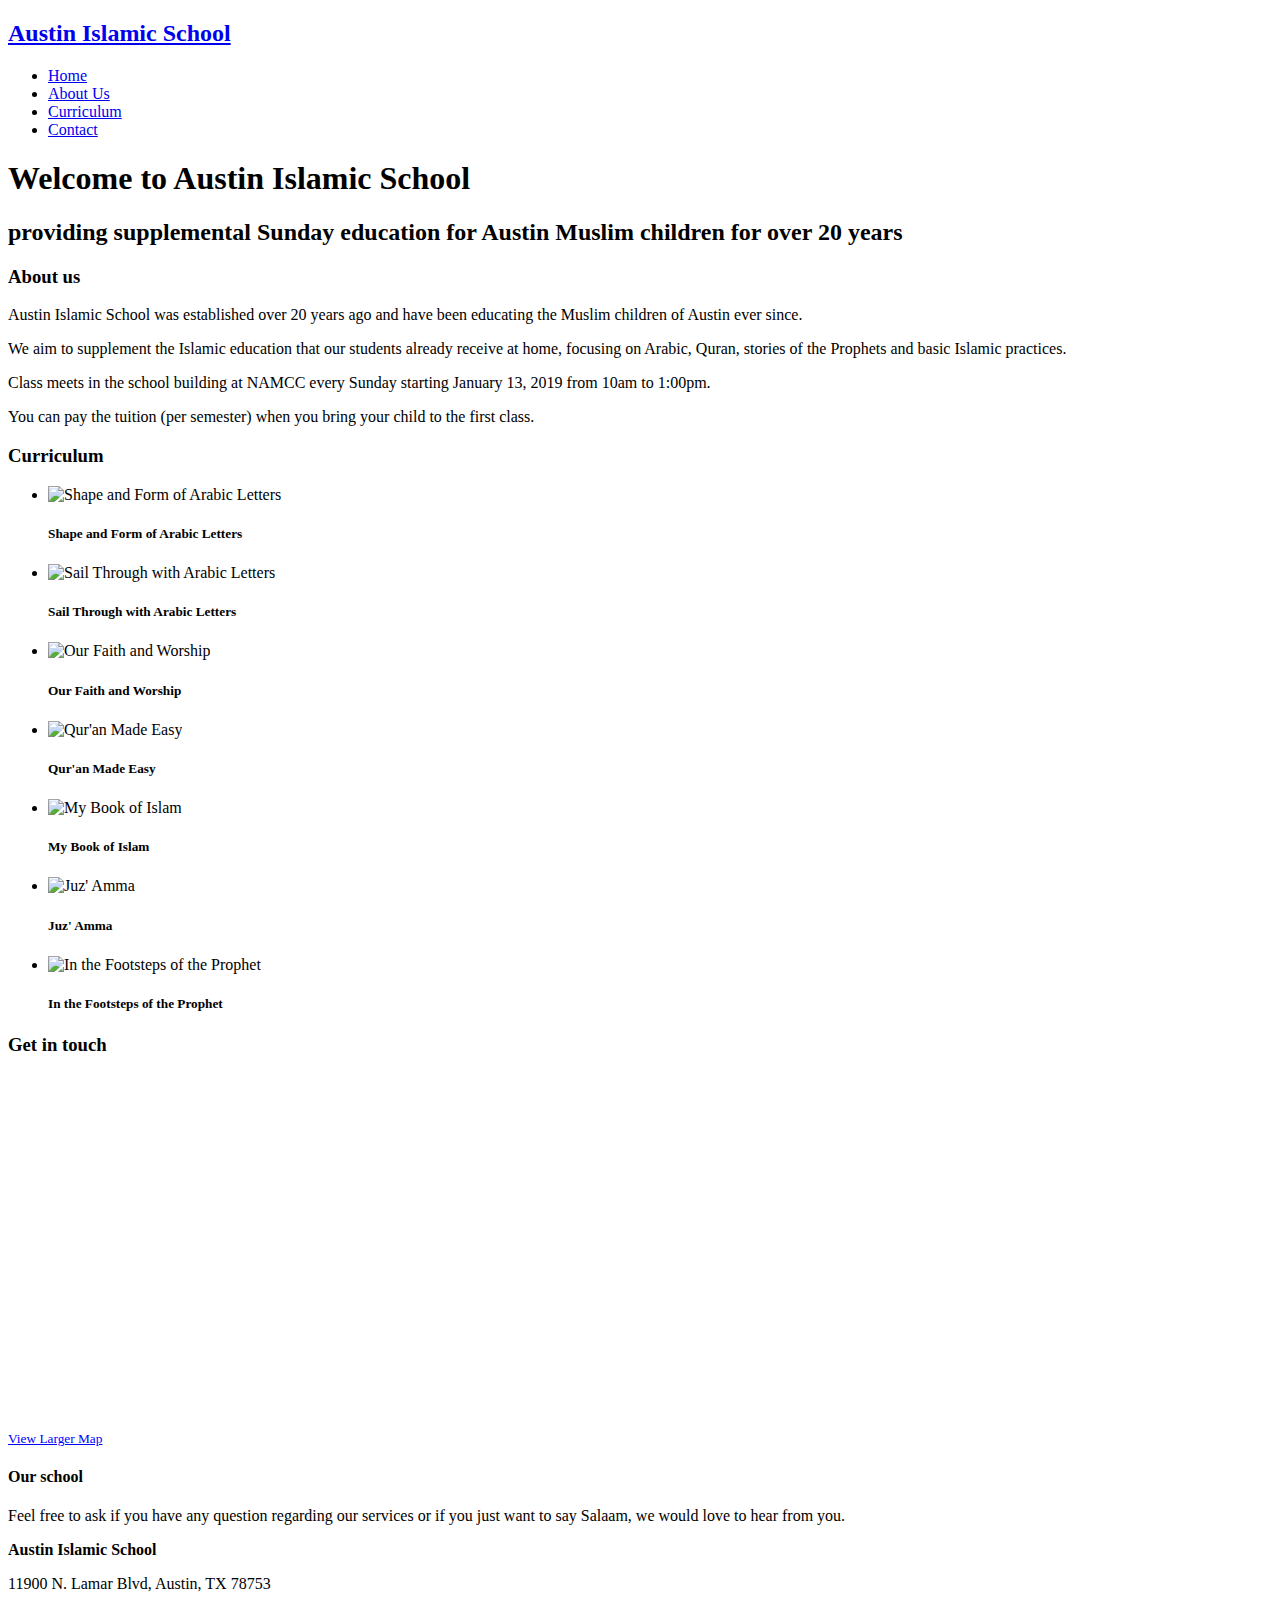
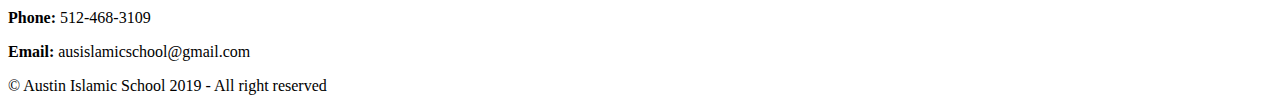
==== index.html @ 35430810 "Remove registration form and phone number" ====
<!doctype html>
<html lang="en">
<head>
<meta charset="utf-8">
<title>Austin Islamic School</title>
<meta name="viewport" content="width=device-width, initial-scale=1.0" />
<meta name="description" content="" />
<meta name="author" content="" />
<!-- styles -->
<link href="assets/css/bootstrap.css" rel="stylesheet" />
<link href="assets/css/bootstrap-responsive.css" rel="stylesheet" />
<link href="assets/css/prettyPhoto.css" rel="stylesheet" />
<link href="assets/css/animate.css" rel="stylesheet" />
<link href="assets/css/style.css" rel="stylesheet" />
<link href="assets/color/default.css" rel="stylesheet" />
<!-- HTML5 shim, for IE6-8 support of HTML5 elements -->
<!--[if lt IE 9]>
      <script src="http://html5shim.googlecode.com/svn/trunk/html5.js"></script>
    <![endif]-->
<!-- Fav and touch icons -->
<link rel="apple-touch-icon-precomposed" sizes="144x144" href="ico/apple-touch-icon-144-precomposed.png" />
<link rel="apple-touch-icon-precomposed" sizes="114x114" href="ico/apple-touch-icon-114-precomposed.png" />
<link rel="apple-touch-icon-precomposed" sizes="72x72" href="ico/apple-touch-icon-72-precomposed.png" />
<link rel="apple-touch-icon-precomposed" href="ico/apple-touch-icon-57-precomposed.png" />
<link rel="shortcut icon" href="ico/favicon.ico" />
</head>
<body>
<header>
<!-- start top -->
<div id="topnav" class="navbar navbar-fixed-top default">
	<div class="navbar-inner">
		<div class="container">
			<div class="logo">
				<h2><a href="index.html">
				<!--<img src="assets/img/logo.png" alt="" />-->
				Austin Islamic School
				</a>
			</h2>
			</div>
			<div class="navigation">
				<nav>
				<ul class="nav pull-right">
					<li class="current"><a href="#intro">Home</a></li>
					<li><a href="#about">About Us</a></li>
					<li><a href="#curriculum">Curriculum</a></li>
					<li><a href="#contact">Contact</a></li>
				</ul>
				</nav>
			</div>
			<!--/.nav-collapse -->
		</div>
	</div>
</div>
<!-- end top -->
</header>


<!-- section intro -->
<section id="intro">
<div class="slogan">
	<h1>Welcome to Austin Islamic School</h1>
	<h2>providing supplemental Sunday education for Austin Muslim children for over 20 years</h2>
</div>
</section>
<!-- end intro -->



<!-- Section about -->
<section id="about" class="section">
<div class="container">
	<div class="row">
		<div class="span12">
			<div class="heading">
				<h3><span>About us</span></h3>
			</div>
			<div class="sub-heading">
				<p>
Austin Islamic School was established over 20 years ago and have been educating the Muslim children of Austin ever since.
				</p><p>
We aim to supplement the Islamic education that our students already receive at home, focusing on Arabic, Quran, stories 
of the Prophets and basic Islamic practices.
				</p><p>
Class meets in the school building at NAMCC every Sunday starting January 13, 2019 from 10am to 1:00pm.
				</p>
				<p>You can pay the tuition (per semester) when you bring your child to the first class.</p>
			</div>
		</div>
	</div>
</div>
</section>
<!-- end section about -->

<!-- section curriculum -->
<!--<section id="curriculum" class="section gray-bg">-->
<section id="curriculum" class="section parallax dark">
<div class="container">
	<div class="row">
		<div class="span12">
			<div class="heading">
				<h3><span>Curriculum</span></h3>
			</div>
		</div>
	</div>
	<div class="row">
		<div class="span12">
			<div class="row">
				<ul class="portfolio-area da-thumbs">
					<li class="portfolio-item">
					<div class="span3">
						<div class="thumbnail">
							<div class="image-wrapp">
								<img class="img-polaroid" src="assets/img/books/shapeandformofarabicletters_thumb.jpg" alt="Shape and Form of Arabic Letters" title="" />
								<article class="da-animate da-slideFromRight" style="display: block;">
								<h5><strong>Shape and Form of Arabic Letters</strong></h5>
								<a href="#"><i class="icon-rounded icon-48 icon-link"></i></a>
								<span><a class="zoom" data-pretty="prettyPhoto" href="assets/img/books/shapeandformofarabicletters.jpg">
								<i class="icon-rounded icon-48 icon-zoom-in"></i>
								</a></span>
								</article>
							</div>
						</div>
					</div>
					</li>
					<li class="portfolio-item">
					<div class="span3">
						<div class="thumbnail">
							<div class="image-wrapp">
								<img class="img-polaroid" src="assets/img/books/sailthroughwitharabicletters_thumb.jpg" alt="Sail Through with Arabic Letters" title="" />
								<article class="da-animate da-slideFromRight" style="display: block;">
								<h5><strong>Sail Through with Arabic Letters</strong></h5>
								<a href="#"><i class="icon-rounded icon-48 icon-link"></i></a>
								<span><a class="zoom" data-pretty="prettyPhoto" href="assets/img/books/sailthroughwitharabicletters.jpg">
								<i class="icon-rounded icon-48 icon-zoom-in"></i>
								</a></span>
								</article>
							</div>
						</div>
					</div>
					</li>
					<li class="portfolio-item">
					<div class="span3">
						<div class="thumbnail">
							<div class="image-wrapp">
								<img class="img-polaroid" src="assets/img/books/ourfaithandworship_thumb.jpg" alt="Our Faith and Worship" title="" />
								<article class="da-animate da-slideFromRight" style="display: block;">
								<h5><strong>Our Faith and Worship</strong></h5>
								<a href="#"><i class="icon-rounded icon-48 icon-link"></i></a>
								<span><a class="zoom" data-pretty="prettyPhoto" href="assets/img/books/ourfaithandworship.jpg">
								<i class="icon-rounded icon-48 icon-zoom-in"></i>
								</a></span>
								</article>
							</div>
						</div>
					</div>
					</li>
					<li class="portfolio-item">
					<div class="span3">
						<div class="thumbnail">
							<div class="image-wrapp">
								<img class="img-polaroid" src="assets/img/books/quranmadeeasy_thumb.jpg" alt="Qur'an Made Easy" title="" />
								<article class="da-animate da-slideFromRight" style="display: block;">
								<h5><strong>Qur'an Made Easy</strong></h5>
								<a href="#"><i class="icon-rounded icon-48 icon-link"></i></a>
								<span><a class="zoom" data-pretty="prettyPhoto" href="assets/img/books/quranmadeeasy.jpg">
								<i class="icon-rounded icon-48 icon-zoom-in"></i>
								</a></span>
								</article>
							</div>
						</div>
					</div>
					</li>
					<li class="portfolio-item">
					<div class="span3">
						<div class="thumbnail">
							<div class="image-wrapp">
								<img class="img-polaroid" src="assets/img/books/mybookofislam_thumb.jpg" alt="My Book of Islam" title="" />
								<article class="da-animate da-slideFromRight" style="display: block;">
								<h5><strong>My Book of Islam</strong></h5>
								<a href="#"><i class="icon-rounded icon-48 icon-link"></i></a>
								<span><a class="zoom" data-pretty="prettyPhoto" href="assets/img/books/mybookofislam.jpg">
								<i class="icon-rounded icon-48 icon-zoom-in"></i>
								</a></span>
								</article>
							</div>
						</div>
					</div>
					</li>
					<li class="portfolio-item">
					<div class="span3">
						<div class="thumbnail">
							<div class="image-wrapp">
								<img class="img-polaroid" src="assets/img/books/juzamma_thumb.jpg" alt="Juz' Amma" title="" />
								<article class="da-animate da-slideFromRight" style="display: block;">
								<h5><strong>Juz' Amma</strong></h5>
								<a href="#"><i class="icon-rounded icon-48 icon-link"></i></a>
								<span><a class="zoom" data-pretty="prettyPhoto" href="assets/img/books/juzamma.jpg">
								<i class="icon-rounded icon-48 icon-zoom-in"></i>
								</a></span>
								</article>
							</div>
						</div>
					</div>
					</li>
					<li class="portfolio-item">
					<div class="span3">
						<div class="thumbnail">
							<div class="image-wrapp">
								<img class="img-polaroid" src="assets/img/books/inthefootstepsoftheprophet_thumb.jpg" alt="In the Footsteps of the Prophet" title="" />
								<article class="da-animate da-slideFromRight" style="display: block;">
								<h5><strong>In the Footsteps of the Prophet</strong></h5>
								<a href="#"><i class="icon-rounded icon-48 icon-link"></i></a>
								<span><a class="zoom" data-pretty="prettyPhoto" href="assets/img/books/inthefootstepsoftheprophet.jpg">
								<i class="icon-rounded icon-48 icon-zoom-in"></i>
								</a></span>
								</article>
							</div>
						</div>
					</div>
					</li>
				</ul>
			</div>
		</div>
	</div>
</div>
</section>
<!-- section curriculum -->


<!-- section contact -->
<section id="contact" class="section">
<div class="container">
	<div class="row">
		<div class="span12">
			<div class="heading">
				<h3><span>Get in touch</span></h3>
			</div>
		</div>
	</div>
</div>
<div class="container">
	<div class="row">
		<div class="span6">
			<div class="map-container">
				<!-- google map code here -->
				<iframe width="425" height="350" frameborder="0" scrolling="no" marginheight="0" marginwidth="0" 
				src="https://maps.google.com/maps?f=q&amp;source=s_q&amp;hl=en&amp;geocode=&amp;q=11900+N+Lamar+Blvd,+Austin,+TX+78753&amp;aq=&amp;sll=30.389909,-97.683871&amp;sspn=0.010847,0.018582&amp;t=h&amp;ie=UTF8&amp;hq=&amp;hnear=11900+N+Lamar+Blvd,+Austin,+Texas+78753&amp;z=14&amp;ll=30.389909,-97.683871&amp;output=embed"></iframe>
				<br /><small><a href="https://maps.google.com/maps?f=q&amp;source=embed&amp;hl=en&amp;geocode=&amp;q=11900+N+Lamar+Blvd,+Austin,+TX+78753&amp;aq=&amp;sll=30.389909,-97.683871&amp;sspn=0.010847,0.018582&amp;t=h&amp;ie=UTF8&amp;hq=&amp;hnear=11900+N+Lamar+Blvd,+Austin,+Texas+78753&amp;z=14&amp;ll=30.389909,-97.683871" 
				style="color:#0000FF;text-align:left">View Larger Map</a></small>
				<!-- end google map code -->
			</div>
		</div>
		<div class="span6">
			<h4><i class="icon-suitcase"></i><strong>Our school</strong></h4>
			<p>
				 Feel free to ask if you have any question regarding our services or if you just want to say Salaam, we would love to hear from you.
			</p>
			<div class="dotted_line">
			</div>
			<p>
				<strong>Austin Islamic School</strong>
			</p>
			<p>
				11900 N. Lamar Blvd, Austin, TX 78753
			</p>
			<p>
				<span><i class="icon-phone"></i><strong>Phone:</strong> 512-468-3109</span>
			</p>
			<p>
				<span><i class="icon-envelope-alt"></i><strong>Email:</strong> ausislamicschool@gmail.com</span>
			</p>
			<div class="dotted_line">
			</div>
			<!--
			<h4><i class="icon-group"></i><strong>Connect to our social profiles</strong></h4>
			<div class="social-links">
				<ul class="social-links">
					<li><a href="#" title="Twitter"><i class="icon-square icon-32 icon-twitter"></i></a></li>
					<li><a href="#" title="Facebook"><i class="icon-square icon-32 icon-facebook"></i></a></li>
					<li><a href="#" title="Google plus"><i class="icon-square icon-32 icon-google-plus"></i></a></li>
					<li><a href="#" title="Linkedin"><i class="icon-square icon-32 icon-linkedin"></i></a></li>
					<li><a href="#" title="Pinterest"><i class="icon-square icon-32 icon-pinterest"></i></a></li>
				</ul>
			</div>
			-->
		</div>
	</div>
</div>
</section>
<!-- end section contact -->

<footer>
<div class="verybottom">
	<div class="container">
		<div class="row">
			<div class="span12">
				<div class="aligncenter">
					<p>
						 &copy; Austin Islamic School 2019 - All right reserved
					</p>
				</div>
			</div>
		</div>
	</div>
</div>
</footer>
<a href="#" class="scrollup"><i class="icon-chevron-up icon-square icon-48 active"></i></a>
<!-- javascript -->
<script src="assets/js/jquery.min.js"></script>
<script src="assets/js/jquery.easing.js"></script>
<script src="assets/js/bootstrap.js"></script>
<script src="assets/js/parallax/jquery.parallax-1.1.3.js"></script>
<script src="assets/js/nagging-menu.js"></script>
<script src="assets/js/jquery.nav.js"></script>
<script src="assets/js/prettyPhoto/jquery.prettyPhoto.js"></script>
<script src="assets/js/portfolio/jquery.quicksand.js"></script>
<script src="assets/js/portfolio/setting.js"></script>
<script src="assets/js/hover/jquery-hover-effect.js"></script>
<script src="assets/js/jquery.scrollTo.js"></script>
<script src="assets/js/twitter/jquery.tweet.js"></script>
<script src="assets/js/twitter/function.js"></script>
<script src="assets/js/animate.js"></script>
<script src="assets/js/custom.js"></script>
</body>
</html>
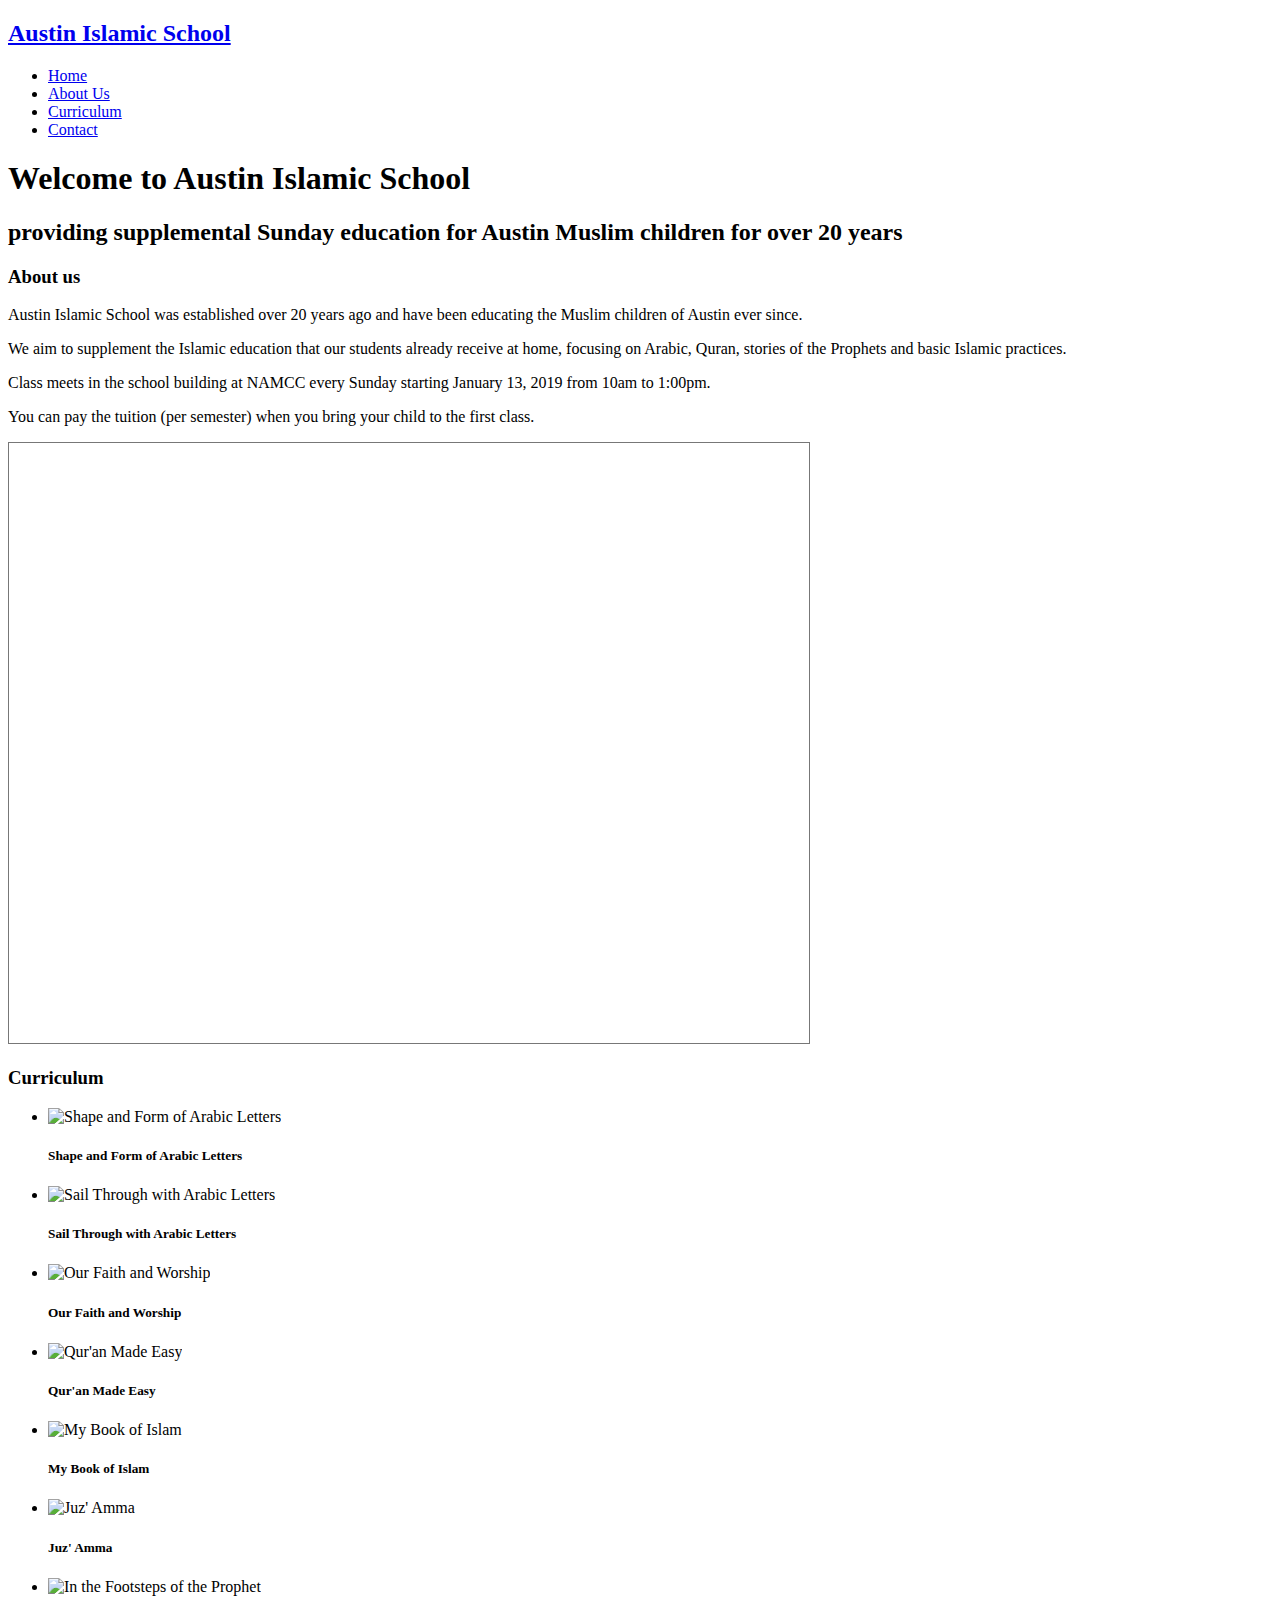
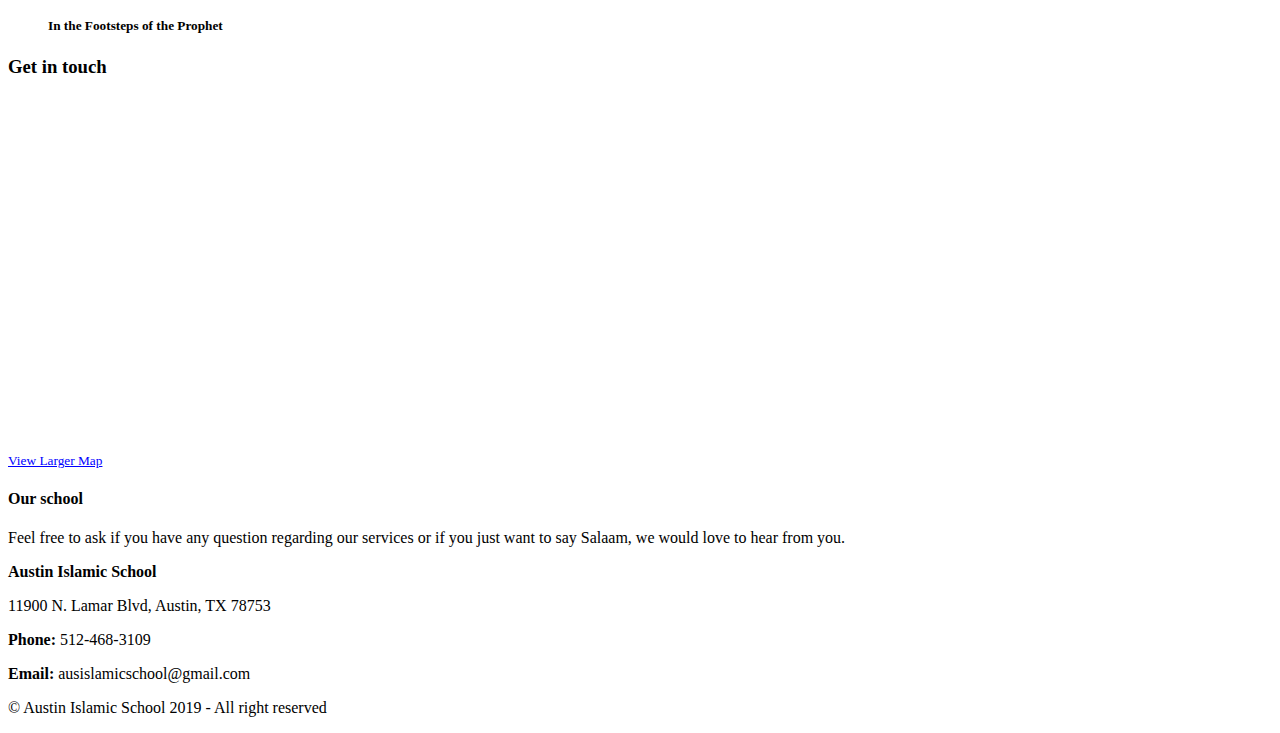
==== commit 5b000425: "Adding Google Calendar widget" ====
--- a/index.html
+++ b/index.html
@@ -87,6 +87,11 @@
 			</div>
 		</div>
 	</div>
+	<div class="row">
+		<div class="span12">
+			<iframe src="https://calendar.google.com/calendar/embed?title=Austin%20Islamic%20School&amp;height=600&amp;wkst=1&amp;bgcolor=%23ffffff&amp;src=ausislamicschool%40gmail.com&amp;color=%231B887A&amp;ctz=America%2FChicago" style="border:solid 1px #777" width="800" height="600" frameborder="0" scrolling="no"></iframe>
+		</div>
+	</div>
 </div>
 </section>
 <!-- end section about -->
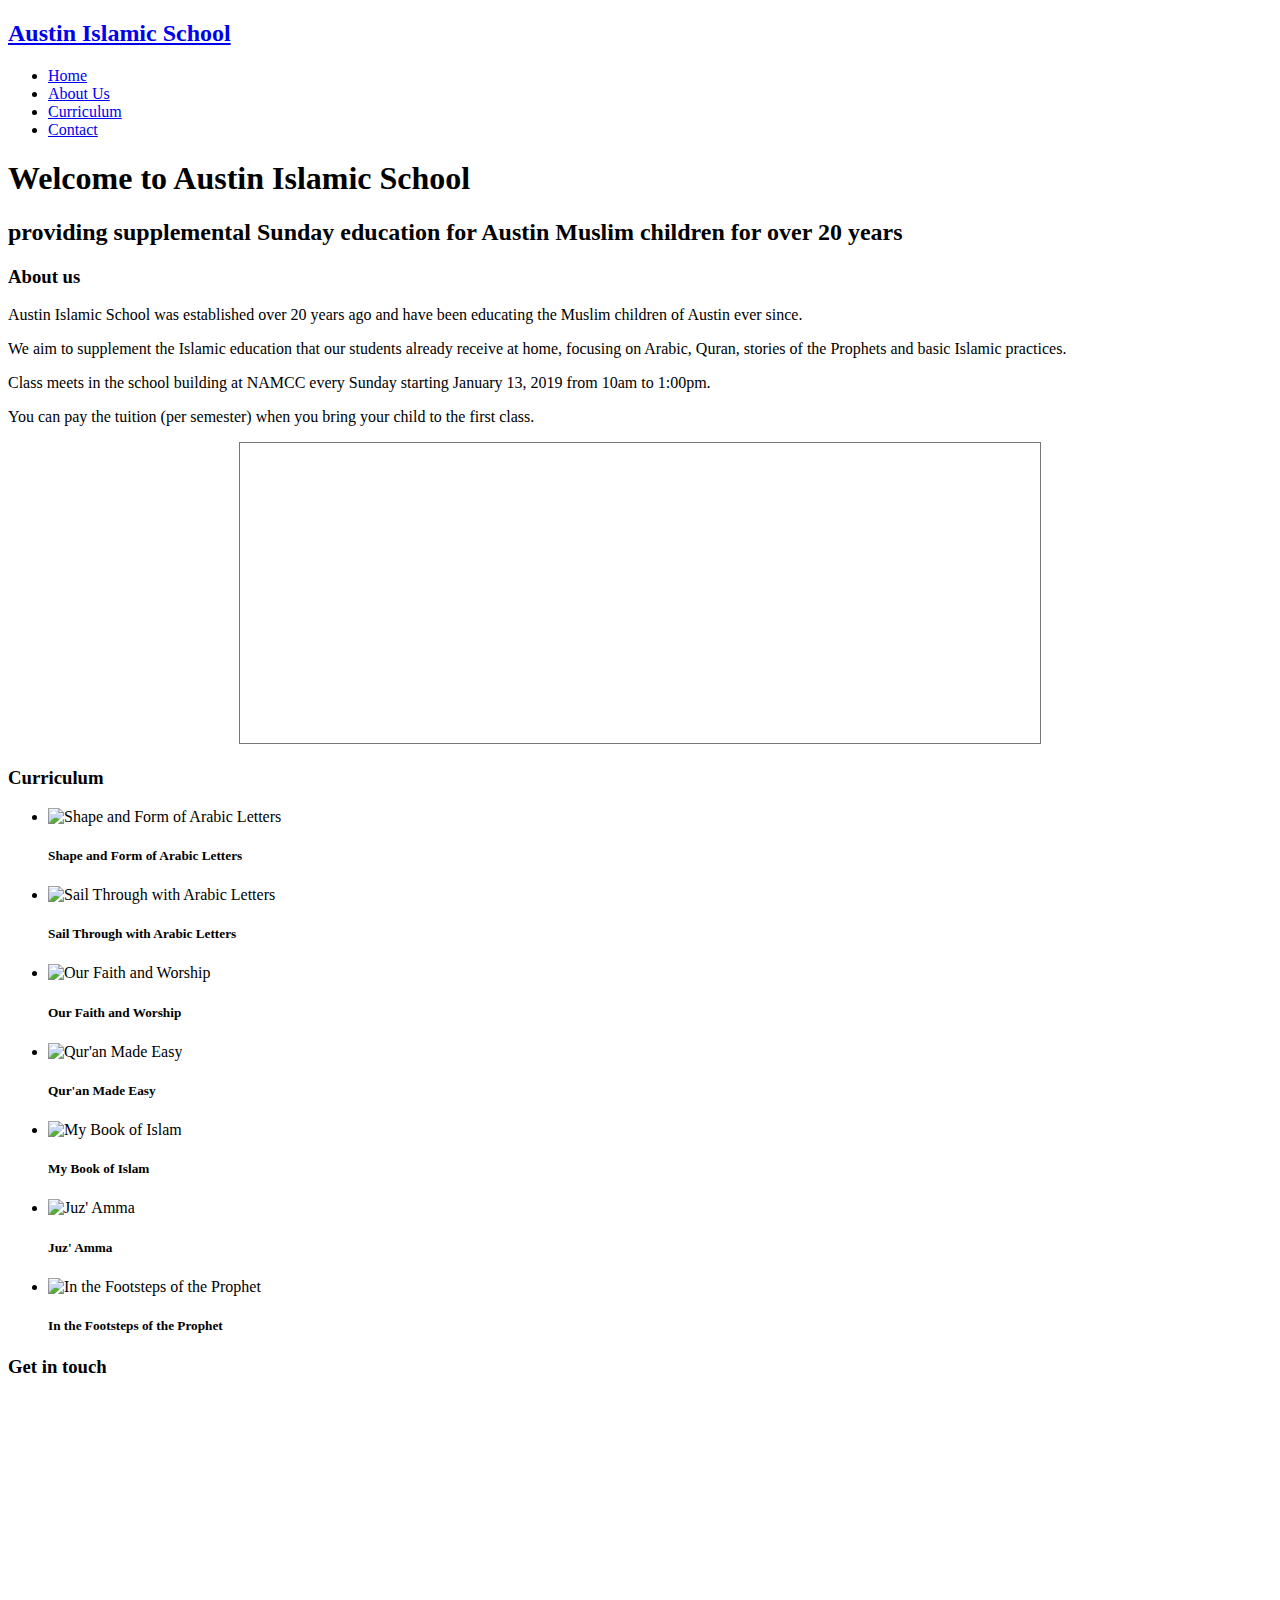
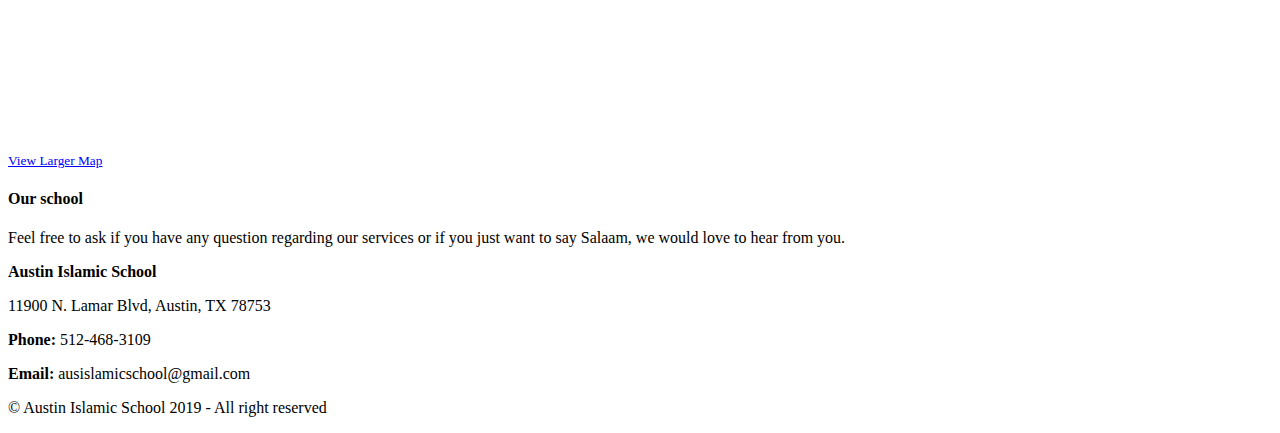
==== commit 3b893765: "Modified the Google Calendar widget into Agenda view" ====
--- a/index.html
+++ b/index.html
@@ -87,9 +87,9 @@
 			</div>
 		</div>
 	</div>
-	<div class="row">
-		<div class="span12">
-			<iframe src="https://calendar.google.com/calendar/embed?title=Austin%20Islamic%20School&amp;height=600&amp;wkst=1&amp;bgcolor=%23ffffff&amp;src=ausislamicschool%40gmail.com&amp;color=%231B887A&amp;ctz=America%2FChicago" style="border:solid 1px #777" width="800" height="600" frameborder="0" scrolling="no"></iframe>
+	<div class="row" align="center">
+		<div class="span12">
+			<iframe src="https://calendar.google.com/calendar/embed?title=Austin%20Islamic%20School&amp;showNav=0&amp;showPrint=0&amp;showTabs=0&amp;showCalendars=0&amp;mode=AGENDA&amp;height=300&amp;wkst=1&amp;bgcolor=%23ffffff&amp;src=ausislamicschool%40gmail.com&amp;color=%231B887A&amp;ctz=America%2FChicago" style="border:solid 1px #777" width="800" height="300" frameborder="0" scrolling="no"></iframe>
 		</div>
 	</div>
 </div>
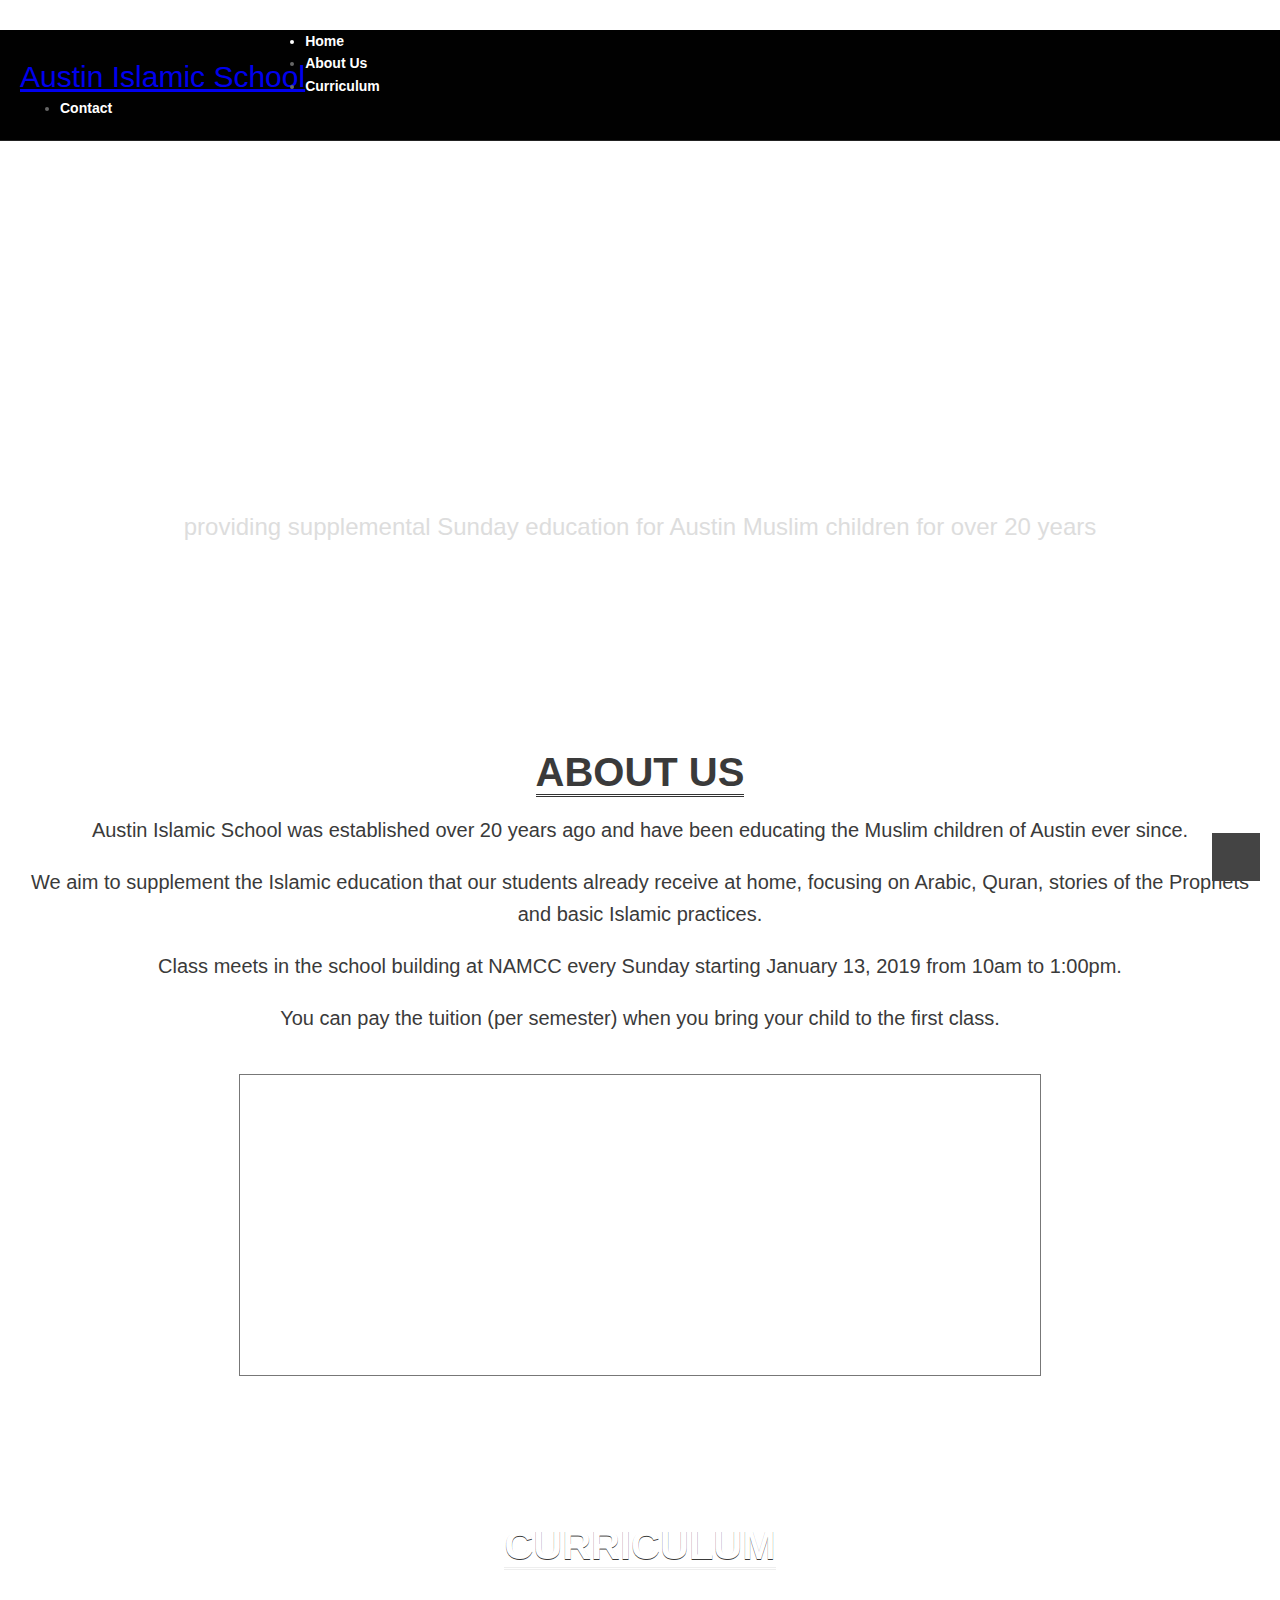
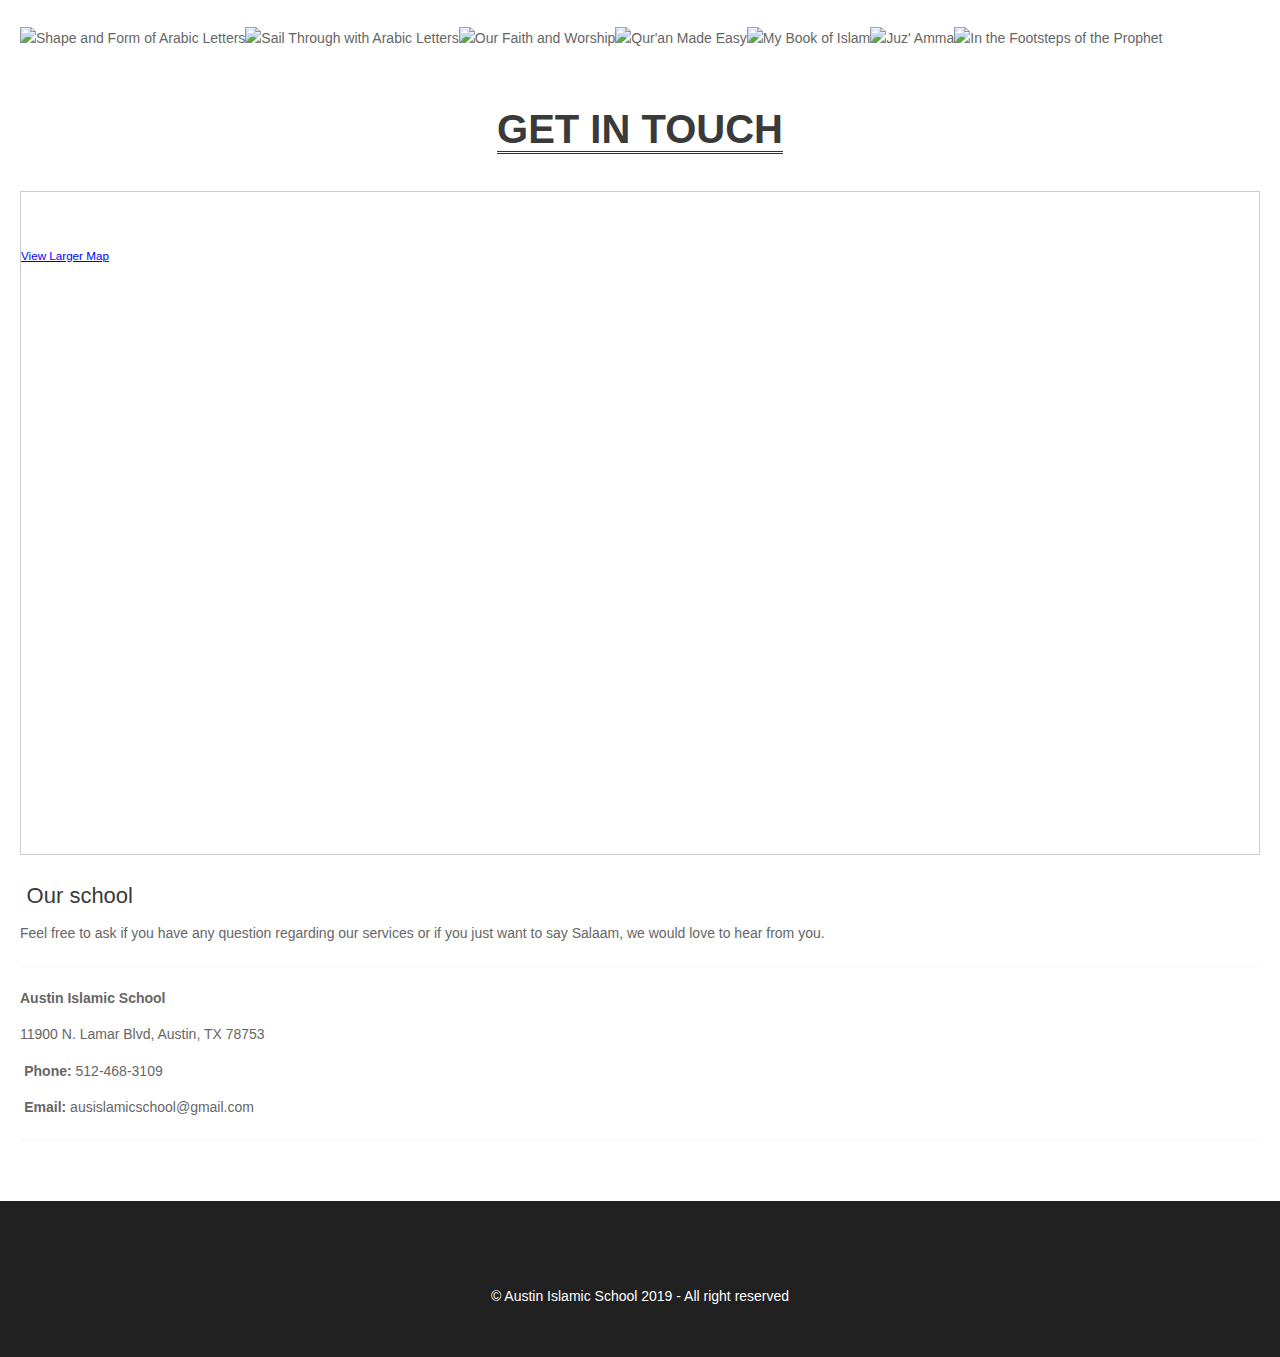
==== commit 9dfd601c: "Update to the Google Site Verification code" ====
--- a/index.html
+++ b/index.html
@@ -1,6 +1,13 @@
-<!doctype html>
+<!DOCTYPE html>
 <html lang="en">
 <head>
+<!-- Google Tag Manager -->
+<script>(function(w,d,s,l,i){w[l]=w[l]||[];w[l].push({'gtm.start':
+new Date().getTime(),event:'gtm.js'});var f=d.getElementsByTagName(s)[0],
+j=d.createElement(s),dl=l!='dataLayer'?'&l='+l:'';j.async=true;j.src=
+'https://www.googletagmanager.com/gtm.js?id='+i+dl;f.parentNode.insertBefore(j,f);
+})(window,document,'script','dataLayer','GTM-T8JZQQJ');</script>
+<!-- End Google Tag Manager -->
 <meta charset="utf-8">
 <title>Austin Islamic School</title>
 <meta name="viewport" content="width=device-width, initial-scale=1.0" />
@@ -23,8 +30,13 @@
 <link rel="apple-touch-icon-precomposed" sizes="72x72" href="ico/apple-touch-icon-72-precomposed.png" />
 <link rel="apple-touch-icon-precomposed" href="ico/apple-touch-icon-57-precomposed.png" />
 <link rel="shortcut icon" href="ico/favicon.ico" />
+<meta name="google-site-verification" content="agLDYLqjidx4DpbqHTZxy0b7qXS-idKHdnn8xCAkSeQ" />
 </head>
 <body>
+<!-- Google Tag Manager (noscript) -->
+<noscript><iframe src="https://www.googletagmanager.com/ns.html?id=GTM-T8JZQQJ"
+height="0" width="0" style="display:none;visibility:hidden"></iframe></noscript>
+<!-- End Google Tag Manager (noscript) -->
 <header>
 <!-- start top -->
 <div id="topnav" class="navbar navbar-fixed-top default">
--- a/assets/css/style.css
+++ b/assets/css/style.css
@@ -0,0 +1,1292 @@
+@import url('fonts.googleapis.com/css?family=Noto+Serif:400,700,400italic|Roboto+Condensed:400,300,700');
+@import url('font-awesome.css');
+/* ==== overwrite bootstrap standard ==== */
+@import url('overwrite.css');
+
+/* =======================================
+1. Basic & general
+======================================== */
+
+::-moz-selection {
+  color: #fff;
+  text-shadow: none;
+}
+::selection {
+  color: #fff;
+  text-shadow: none;
+}
+
+body {
+  margin: 0;
+  padding:0;
+  font-family: Arial, Tahoma, Verdana, Sans-serif;
+  font-size: 14px;
+  line-height: 1.6em;
+  color: #666;
+  background-color: #ffffff;
+}
+
+h1, h2, h3, h4, h5, h6 {
+	font-family: 'Roboto Condensed', sans-serif;
+	line-height:1.1em;
+	color: #3a3a3a;
+	font-weight:300;
+	margin-bottom:10px;
+}
+
+h1 a, h2 a, h3 a, h4 a, h5 a, h6 a {
+  font-weight: inherit;
+}
+
+h1 {
+  font-size: 34px;
+}
+
+h2 {
+  font-size: 30px;
+}
+
+h3 {
+  font-size: 26px;
+}
+
+h4 {
+  font-size: 22px;
+}
+
+h5 {
+  font-size: 18px;
+}
+
+h6 {
+  font-size: 16px;
+}
+
+h1 small {
+  font-size: 24.5px;
+}
+
+h2 small {
+  font-size: 17.5px;
+}
+
+h3 small {
+  font-size: 14px;
+}
+
+h4 small {
+  font-size: 14px;
+}
+
+
+.fade{
+    position: relative;
+	opacity:1;
+}
+section {
+	padding:80px 0 20px 0;
+}
+
+iframe, embed, object {
+	border:none;
+}
+
+.video-container,.map-container,.embed-container 	{ position:relative; margin:0 0 15px 0;	padding-bottom:51%; padding-top:30px; height:0; overflow:hidden; border:1px solid #ccc; }
+.video-container iframe,
+.embed-container iframe,
+.map-container iframe,
+.map-container object,
+.map-container embed,
+.embed-container object,
+.embed-container embed,
+.video-container object,  
+.video-container embed 					{ position:absolute; top:0; left:0; width:100%; height:100%; }
+
+
+blockquote {
+  display: inline-block;
+  padding-left: 18px;
+  padding-bottom: 0;
+  font-size: 18px;
+  line-height: 27px;
+  margin-left: 0;
+  margin-top: 0;
+  margin-bottom: 0;
+  border-left: 10px solid #000;
+}
+
+.container{
+	padding: 0 20px 0 20px;
+}
+
+.row{
+	margin-bottom:40px;
+}
+
+.row .row, .row-fluid .row{
+	margin-bottom:0;
+}
+
+.clear { clear:both; }
+
+/* ==== heading ==== */
+
+.heading {
+	text-align:center;
+	width:100%;
+}
+
+.heading h3{
+	text-transform:uppercase;
+	padding:0;
+	margin:20px 0 30px 0;
+	font-size:40px;
+	font-weight:700;
+	text-align:center;
+	text-shadow: 0 1px 0 #ffffff;	
+	border-bottom:3px double #333;
+	width:auto;
+	display:inline;
+}
+
+section.dark .heading h3{
+	color:#fff;
+	text-shadow: 0 1px 0 #3a3a3a;	
+	border-bottom:3px double #eee;
+	width:auto;
+	display:inline;
+	
+	
+}
+
+/* sub heading */
+
+.sub-heading {
+	text-align:center;
+	margin:20px 0 20px 0;
+}
+
+.sub-heading p {	
+	font-family: 'Roboto Condensed', sans-serif;
+	font-size: 20px;
+	line-height:1.6em;
+	color: #3a3a3a;
+	font-weight:200;
+}
+
+section.dark .sub-heading p {	
+	color: #e9e9e9;
+}
+
+/* =======================================
+1. Header
+======================================== */
+header{
+	position:relative;
+}
+
+header .logo {
+	float:left;
+	margin:30px 0 0;
+}
+
+header .logo h2 {
+	margin: 0px;
+}
+
+header .logo .btn {
+	vertical-align: top;
+	margin-left: 30px;
+}
+
+header .logo a:hover {
+    text-decoration: none;
+}
+
+/* --- menu --- */
+
+.navigation {
+	margin:30px 0 0;
+}
+
+.navbar {
+	padding:0 0 20px;
+	margin:0;
+}
+
+.navbar .nav {
+  margin: 0 0 0 0;
+
+}
+
+.navbar .nav > li > a {
+  float: none;
+  color: #fff;
+	line-height:1em;
+  text-decoration: none;
+  text-shadow:none;
+   z-index:100;
+	outline:0;
+	font-weight:bold;
+}
+
+.navbar .nav > li > a:focus,
+.navbar .nav > li > a:hover {
+  text-decoration: none;
+  color:#fff; 
+  background-color: transparent;
+  -webkit-border-radius: 5px;
+     -moz-border-radius: 5px;
+          border-radius: 5px;
+	-webkit-transition: all 0.2s ease;
+	-moz-transition: all 0.2s ease-in-out;
+	-o-transition: all 0.2s ease-in-out;
+	-ms-transition: all 0.2s ease-in-out;
+	transition: all 0.2s ease-in-out;
+}
+
+.navbar .nav > .current {
+  color:#fff;
+  -webkit-border-radius: 5px;
+     -moz-border-radius: 5px;
+          border-radius: 5px;
+}
+
+.navbar .nav > .current a:focus, .navbar .nav > .current a:hover  {
+  color:#fff;
+}
+
+.navbar .nav li.dropdown > a:hover .caret {
+  text-shadow: none;
+}
+
+.navbar .nav li.dropdown a {
+	margin-top:-2px;
+}
+
+.navbar .nav li.dropdown.current a {
+	padding-right:5px;
+}
+
+
+
+.navbar .nav li.dropdown.open > .dropdown-toggle .caret,
+.navbar .nav li.dropdown.active > .dropdown-toggle .caret,
+.navbar .nav li.dropdown.open.active > .dropdown-toggle .caret {
+  border-top-color: #ffffff;
+  border-bottom-color: #ffffff;
+}
+
+.dropdown-menu li > a:hover,
+.dropdown-menu li > a:focus,
+.dropdown-submenu:hover > a {
+  color: #ffffff;
+  text-shadow:none;
+  text-decoration: none;
+}
+
+ul.nav li ul.dropdown-menu {
+	margin-top:20px;
+}
+
+.default {
+	background:#010101;
+	border-bottom:1px solid #222;
+}
+
+
+
+.fixed {
+	position: fixed;
+	background:#2a2a2a;
+	border:none;
+	top:0;
+	left: 0;
+	width: 100%;
+	box-shadow: 0 0 40px #222;
+	-webkit-box-shadow: 0 0 40px #222;
+	-moz-box-shadow: 0 0 40px #222;
+}
+
+nav select {
+	display:none;
+}
+
+/* =======================================
+2. Section: Intro
+======================================== */
+
+
+
+section#intro{
+	background: url(../img/bg/pattern.png) 50% 0 repeat fixed;
+	position:relative;
+	width:100%;
+	height:auto;
+	margin:0;
+	padding:240px 0 120px;
+}
+
+section#intro.inner {
+	padding:140px 0 30px;
+}
+
+section#intro.inner h2 strong  {
+	color:#fff;
+}
+section#intro.inner h2  {
+	font-size:32px;
+}
+
+
+section#intro  {
+	text-align:center;
+}
+
+section#intro i  {
+	margin-left:0;
+	text-align:center;
+}
+
+section#intro h1  {
+	color:#fff;
+	font-size:64px;
+	font-weight:700;
+}
+section#intro h2  {
+	color:#ddd;
+	font-size:24px;
+}
+
+/* === slogan === */
+.slogan i {
+	color:#fff;
+}
+
+
+section#intro .inner-heading h2 {
+	margin-bottom:-20px;
+}
+
+section#intro h4.subtitle  {
+	font-family: Arial, Tahoma, Verdana, Sans-serif;
+	text-transform:none;
+	color:#f8f8f8;
+}
+
+section#intro p  {
+	color:#f8f8f8;
+}
+
+
+/* ==== general main content style ==== */
+#maincontent.section {
+	padding:30px 0 40px 0;
+}
+
+
+/* =======================================
+3. Section: About
+======================================== */
+.roles {
+	text-align:center;
+}
+
+ul.social-profile {
+	list-style:none;
+	margin-left:0;
+}
+
+ul.social-profile li {
+	display:inline;
+}
+
+ul.social-profile li a:hover {
+	text-decoration:none;
+}
+
+
+/* =======================================
+3. Section: Services
+======================================== */
+
+.box {
+  min-height: 20px;
+  padding: 19px;
+  margin-bottom: 20px;
+  background: #fefefe;
+  border: 1px solid #e3e3e3;
+  -webkit-border-radius: 2px;
+     -moz-border-radius: 2px;
+          border-radius: 2px;
+  -webkit-box-shadow: inset 0 1px 1px rgba(0, 0, 0, 0.05);
+     -moz-box-shadow: inset 0 1px 1px rgba(0, 0, 0, 0.05);
+          box-shadow: inset 0 1px 1px rgba(0, 0, 0, 0.05);
+}
+
+
+
+.box .halftop {
+	text-align:center;
+	border-bottom:1px dotted #e9e9e9;
+	padding-bottom:10px;
+	margin-bottom:20px;
+}
+.box i {
+	margin:0;
+	
+	text-align:center;
+	color:#333;
+}
+
+
+/* ==== divider ==== */
+.solid_line {
+  padding:0;
+  margin:20px 0 20px 0;
+  width:100%;
+  height:1px;
+  border-top: 1px solid #eeeeee;
+}
+
+.dotted_line {
+  padding:0;
+  margin:20px 0 20px 0;
+  width:100%;
+  height:1px;
+  border-bottom: 1px dotted #eeeeee;
+}
+
+
+
+/* scroll to top */
+.scrollup{
+    position:fixed;
+	width:48px;
+	height:48px;
+    bottom:20px;
+    right:20px;
+}
+
+a.scrollup {
+	outline:0;
+}
+
+a.scrollup:hover,a.scrollup:active,a.scrollup:focus {
+	opacity:1;
+	text-decoration:none;
+}
+a.scrollup i:hover {
+	text-decoration:none;
+}
+
+
+
+/* progress bar */
+
+.bar.bar80 {
+	width:80%;
+}
+.bar.bar70 {
+	width:70%;
+}
+.bar.bar65 {
+	width:65%;
+}
+.bar.bar60 {
+	width:60%;
+}
+.bar.bar55 {
+	width:55%;
+}
+.bar.bar50 {
+	width:50%;
+}
+.bar.bar45 {
+	width:45%;
+}
+.bar.bar40 {
+	width:40%;
+}
+.bar.bar40 {
+	width:40%;
+}
+.bar.bar35 {
+	width:35%;
+}
+.bar.bar30 {
+	width:30%;
+}
+.bar.bar25 {
+	width:25%;
+}
+.bar.bar20 {
+	width:20%;
+}
+.bar.bar15 {
+	width:15%;
+}
+.bar.bar10 {
+	width:10%;
+}
+
+/* ============ font awesome icons ===================== */
+
+ul.the-icons {
+	list-style:none;
+	margin-left:0;
+}
+
+[class^="icon-"],
+[class*=" icon-"] {
+    float:none;
+	
+}
+
+.icon-square,
+.icon-rounded,
+.icon-plain,
+.icon-circled {
+    margin: 10px 10px 10px 0;
+    display: inline-block !important;
+    text-align: center !important;
+    color: #fff;
+    width: 18px;
+    height: 18px;
+	padding:3px;
+    font-size: 12px;
+    line-height: 18px;
+    text-shadow:none;
+    cursor: pointer;
+}
+
+.icon-rounded  {
+    background-color: #444;
+    border-radius: 4px;
+    -moz-border-radius: 4px;
+    -webkit-border-radius: 4px;
+}
+
+.icon-circled {
+    background-color: #444;
+    border-radius: 10px;
+    -moz-border-radius: 10px;
+    -webkit-border-radius: 10px;
+}
+.icon-square {
+    background-color: #444;
+}
+.icon-plain {
+    width: 48px;
+    height: 48px;
+    font-size: 47px;
+    line-height: 50px;
+    color: #444;
+    text-shadow: 1px 1px 1px #FFF;
+}
+
+.icon-plain:hover { color: #777; }
+
+/* circled radius */
+.icon-circled {
+    border-radius: 24px;
+    -moz-border-radius: 24px;
+    -webkit-border-radius: 24px;
+}
+.icon-32.icon-circled {
+    border-radius: 24px;
+    -moz-border-radius: 24px;
+    -webkit-border-radius: 24px;
+}
+.icon-64.icon-circled {
+    border-radius: 32px;
+    -moz-border-radius: 32px;
+    -webkit-border-radius: 32px;
+}
+.icon-128.icon-circled {
+    border-radius: 64px;
+    -moz-border-radius: 64px;
+    -webkit-border-radius: 64px;
+}
+
+.icon-light {
+    background-color: #F5F5F5;
+    color: #444;
+    text-shadow: 1px 1px 1px #fff;
+    box-shadow: inset 0 0 15px rgba(0,0,0,0.2);
+    -moz-box-shadow: inset 0 0 15px rgba(0,0,0,0.2);
+    -webkit-box-shadow: inset 0 0 15px rgba(0,0,0,0.2);
+}
+
+
+.icon-rounded:hover,
+.icon-circled:hover {
+    color: #fff;
+    text-shadow: none;
+    box-shadow: 0 0 0 rgba(0,0,0,0.2);
+    -moz-box-shadow: 0 0 0 rgba(0,0,0,0.2);
+    -webkit-box-shadow: 0 0 0 rgba(0,0,0,0.2);
+}
+
+.demoicon [class^="icon-"],
+.demoicon [class*=" icon-"],
+[class^="icon-"].left,
+[class*=" icon-"].left {
+    float:left;
+}
+[class^="icon-"].active:hover,
+[class*=" icon-"].active:hover {
+    background-color: rgba(0, 0, 0, 0.75);	
+}
+[class^="icon-"],
+[class*=" icon-"] {
+  margin-top: 1px;
+  margin-right: .3em;
+}
+
+/* custom size */
+.icon-32 {
+    width: 20px;
+    height: 20px;
+	padding:6px;
+    font-size: 16px;
+    line-height: 20px;
+}
+.icon-48 {
+    width: 32px;
+    height: 32px;
+	padding:8px;
+    font-size: 28px;
+    line-height: 30px;
+}
+.icon-64 {
+    width: 40px;
+    height: 40px;
+	padding:12px;
+    font-size: 30px;
+    line-height: 40px;
+}
+.icon-128 {
+    width: 56px;
+    height: 56px;
+	padding:36px;
+    font-size: 54px;
+    line-height: 60px;
+}
+
+
+
+
+
+/* boxed */
+
+
+.boxed h3{
+	margin-bottom:0;
+}
+
+.boxed h4{
+	color:#a9a9a5;
+	font-size: 20px;
+	text-shadow: 0 1px 0 #ffffff;
+	margin-bottom:10px;
+}
+
+.offer-box{
+	width:20.95%;
+	padding:2%;
+	float:left;
+	background:#000000;
+	border-left:1px solid #fff;
+	color:#cbcbcb;
+}
+
+.offer-box h3, .offer-box h4{
+	color:#fff;
+	border-bottom:1px solid #fff;
+	padding-bottom:15px;
+}
+
+.offer-box-first{
+	border-left:none;
+}
+
+.special-box{
+	color:#fcfcfc;
+	position:relative;
+	border-left:none;
+}
+
+.special-box:after{
+	content:"";
+	display:block; /* reduce the damage in FF3.0 */
+	position:absolute;
+	top:0;
+	right:-40px;
+	width:0;
+	height:0;
+	border-width:0 0 30px 40px ;
+	border-style:solid;
+}
+
+
+/* ================= About ============================= */
+
+
+
+/* carousel slider */
+
+/* ================= services ============================ */
+section#curriculum {
+	background: url(../img/bg/pattern.png) 50% 0 repeat fixed;
+	width:100%;
+	height:auto;
+	margin:0;
+}
+
+#services .headline h3 {
+	color:#fff;
+}
+
+#services .section-intro p {
+	color:#f8f8f8;
+}
+
+.service-intro{
+	width:100%;
+	margin:30px 0 30px 0;
+	padding-top:20px;
+	text-align:center;
+}
+
+.service-intro h3{
+	font-size:64px;
+	margin-bottom:0;
+}
+
+/*========== works ==================*/
+
+ul.filter {
+	list-style:none;
+	margin-left:0;
+	margin-bottom:20px;
+}
+
+ul.filter li {
+	float:left;
+	margin-right:10px;
+}
+
+ul.filter li.active a{
+	text-shadow:none;
+	color:#fff;
+	background: #1b1b1b;
+}
+
+.portfolio-area{
+	float: left;
+	width:100%;
+	margin:0;
+	padding:0;
+	margin-top:20px;
+}
+
+.portfolio-area li{
+	float: left;
+	list-style:none;
+	margin:0 0 30px 0;
+	padding:0;
+}
+
+.portfolio-area li h4{
+	margin-top:10px;
+}
+
+.portfolio-area li.portfolio-item h4{
+	margin-top:0;
+}
+
+
+.portfolio-area .thumbnail {
+  display: block;
+  padding:0;
+  border:none;
+}
+
+.portfolio-area .thumbnail h5 strong {
+	margin:0;
+	color:#fff;
+}
+
+
+.portfolio-area .image-wrapp {
+	position:relative;
+	padding:0;
+	overflow:hidden;
+	border:nonw;
+}
+
+.portfolio-area .image-wrapp img {
+	margin:0 auto;
+	padding:0;
+}
+
+
+
+
+/* Portolio Hover */
+
+.da-thumbs li ,
+.da-thumbs li  img {
+	display: block;
+	position: relative;
+}
+.da-thumbs li  {
+	overflow: hidden;
+}
+.da-thumbs li  article {
+	position: absolute;
+	background-image:url(../img/da-hover.png);
+	background-repeat:repeat;
+	text-shadow:none;
+	padding-top:20%;
+	width: 100%;
+	height: 100%;
+}
+
+.da-thumbs li  article.da-animate {
+	-webkit-transition: all 0.2s ease;
+	-moz-transition: all 0.2s ease-in-out;
+	-o-transition: all 0.2s ease-in-out;
+	-ms-transition: all 0.2s ease-in-out;
+	transition: all 0.2s ease-in-out;
+}
+/* Initial state classes: */
+.da-slideFromTop {
+	left: 0px;
+	top: -200%;
+}
+.da-slideFromBottom {
+	left: 0px;
+	top: 100%;
+}
+.da-slideFromLeft {
+	top: 0px; 
+	left: -100%;
+}
+.da-slideFromRight {
+	top: 0px;
+	left: 100%;
+}
+/* Final state classes: */
+.da-slideTop {
+	top: 0px;
+}
+.da-slideLeft {
+	left: 0px;
+}
+.da-thumbs li  article a {
+	color:#fff;
+	display:block;
+}
+
+.da-thumbs li  article  {
+	text-align:center;
+	padding-top:20%;
+}
+
+.da-thumbs li  article em{
+	color:#dfdfdf;
+	display:block;
+	margin:0 0 10px 0;
+}
+
+.da-thumbs li  article a{
+	display:inline-block;
+}
+
+.da-thumbs li  article a:hover {
+	text-decoration:none;
+}
+
+ul.project-detail{
+	list-style:none;
+	margin:0;
+	padding:0;
+}
+
+ul.project-detail li{
+	list-style:none;
+	border-bottom:1px dotted #e5e5e5;
+	padding-bottom:10px;
+	margin-bottom:15px;
+}
+
+ul.project-detail li label{
+	display:inline;
+	color:#494949;
+	font-weight:bold;
+}
+
+.project-widget {
+	padding:20px 15px 0 15px;
+	margin: 0 0 30px 0;
+  border: 1px solid #e6e6e6;
+  -webkit-box-shadow: 0 2px 0 rgba(0,0,0,0.03);
+  -moz-box-shadow: 0 2px 0 rgba(0,0,0,0.03);
+  box-shadow: 0 2px 0 rgba(0,0,0,0.03);
+  -webkit-box-sizing: border-box;
+  -moz-box-sizing: border-box;
+  box-sizing: border-box;
+}
+
+
+
+/* ============== contact ==================== */
+ul.contact-list{
+	list-style:none;
+	margin:0;
+	padding:0;
+}
+
+ul.contact-list li{
+	list-style:none;
+	margin:0 0 20px 0;
+	padding:0;
+}
+
+ul.contact-list li input.form_input,ul.contact-list li textarea.form_textarea {
+	width: 95%;
+	padding:10px 5px;
+  -webkit-border-radius: 4px;
+  -moz-border-radius: 4px;
+  border-radius: 4px;
+  border-width:4px;
+	border-color:#eee;
+}
+
+ul.contact-list li.last{
+	margin-bottom:0;
+}
+
+ul.contact-list li label{
+	font-size:14px;
+	font-weight:bold;
+	margin-bottom:10px;
+}
+
+/* ================= bottom ========================== */
+
+section#bottom{
+	background: url(../img/bg/bg-1.jpg) 50% 0 no-repeat fixed;
+	width:100%;
+	height:auto;
+	margin:0;
+	padding:40px 0 30px;
+}
+
+
+/* twitter */
+.tweet {
+	overflow:hidden;
+	padding:10px;
+	color:#fff;
+	font-size:34px;
+}
+
+
+
+.tweet ul {
+	list-style:none;
+}
+
+#bottom .icon-twitter {
+	color:#fff;
+}
+
+.tweet .tweet_time a:hover {
+	text-decoration:none;
+}
+
+/* Footer */
+
+footer{
+	float:left;
+	width:100%;
+	background:#212121;
+	color:#fff;
+	margin:0;
+	padding:40px 0 0 0;
+}
+
+footer .verybottom {
+	padding:30px 0 10px 0;
+}
+
+.tabbable{
+	padding:0;
+}
+
+
+
+.video{
+	border:none;
+	width:100%;
+	height:280px;
+}
+
+.thumbnail{
+	background:none;
+}
+
+img.pull-left{
+	margin:0 20px 20px 0;
+}
+
+
+/* social links */
+.social-links {
+	list-style:none;
+	margin:0;
+	margin-bottom:20px;
+}
+.social-links li {
+	display:inline;
+}
+.social-links li a {
+	margin:0;
+}
+.social-links li {
+	margin:0;
+}
+.social-links li a:hover {
+	text-decoration:none;
+}
+
+
+/* ===================== demo purpose ==========================*/
+
+/* demo class */
+.demobutton a {
+	margin-bottom:10px;
+}
+
+/* demo buttons page */
+.demo a.btn {
+	margin:0 10px 10px 0;
+}
+
+
+/* tab */
+.nav-tabs {
+	margin:0;
+}
+.nav-tabs > li > a {
+	font-weight:bold;
+}
+.tab-content {
+	border:1px solid #ddd;
+	border-top:none;
+	padding: 10px;
+
+}
+
+/* accordion */
+
+.accordion-heading {
+	background:#f8f8f8;
+}
+
+.accordion-heading a {
+	font-weight:bold;
+	color:#444;
+}
+.accordion-heading a:hover {
+	text-decoration:none;
+}
+.accordion-heading {
+  	border-bottom: 0;
+}
+
+.accordion-heading .accordion-toggle {
+  	display: block;
+  	padding: 8px 15px;
+	text-decoration: none;
+}
+
+.accordion-heading .accordion-toggle i {
+  	margin-right: 10px;
+}
+
+.accordion-heading .active{
+	background:#fff;
+}
+
+
+.accordion-toggle {
+  	cursor: pointer;
+}
+
+.accordion-inner {
+  	padding: 9px 15px;
+  	border-top: 1px solid #eee;
+}
+
+/* Align center */	
+.aligncenter{
+	margin:0 auto;
+	text-align:center;
+}	
+
+.aligncenter i {
+	text-align:center;
+}
+
+.aligncenter img, img.aligncenter{
+	margin-bottom:20px;
+}
+
+
+/* spacer */
+
+.botspacer30{
+	margin-bottom:30px;
+}
+
+
+/* ==== media screen queries ==== */
+
+@media (min-width: 768px) and (max-width: 979px) {
+	.navbar-inner {
+		width:100%;
+	}
+	#topnav .navbar-inner .container .logo {
+    padding-left: 20px;
+    padding-right: 20px;
+    margin-left: 20px;
+    margin-right: 20px;
+	}	
+	.default {
+	position: fixed;
+	background:#2a2a2a;
+	top:0;
+	left: 0;
+	width: 100%;
+	}
+
+}
+
+@media (max-width: 767px) {
+
+	.navbar-inner {
+		width:100%;
+	}
+	.navbar-inner .container {
+	width:100%;
+    padding-left: 20px;
+    padding-right: 20px;
+	}	
+	.default {
+	position: fixed;
+	background:#2a2a2a;
+	width: 100%;
+	padding-right:20px;
+	}
+	
+	.fixed {
+	position: fixed;
+	background:#2a2a2a;
+	top:0;
+	left: 0;
+	width: 100%;
+		padding-right:20px;
+	box-shadow: 0 0 40px #222;
+	-webkit-box-shadow: 0 0 40px #222;
+	-moz-box-shadow: 0 0 40px #222;
+	}
+
+	#topnav .navbar-inner .container .logo {
+    padding-left: 20px;
+    padding-right: 20px;
+    margin-left: 20px;
+    margin-right: 20px;
+	}
+	
+	div nav ul {
+		display:none;
+	}
+	nav ul li {
+		display:none;
+	}
+    nav select {    
+      display: block;
+	  width:50%;
+	  float:right;
+	  margin-bottom:20px;
+	  color:#111;
+	  margin-top:20px;
+	  margin-right:40px;
+	  line-height:30px;
+  -webkit-border-radius: 4px;
+     -moz-border-radius: 4px;
+          border-radius: 4px;
+		font-size:14px;
+    }
+	
+    nav select  a {    
+		line-height:1.5em;
+    }
+	
+	.box {
+		margin-bottom:20px;
+	}
+	
+	.portfolio-area li {
+		margin-right:20px;
+	}
+	
+	ul.filter li {
+		margin-bottom:10px;
+	}
+	.tweet span {
+		line-height:1.5em;
+	}
+	
+}
+
+
+@media (max-width: 480px) {
+
+	
+    nav select {
+      display: inline-block;
+	  width:85%;
+	  float:none;
+	  margin:20px;
+	  color:#111;
+	  line-height:30px;
+  -webkit-border-radius: 4px;
+     -moz-border-radius: 4px;
+          border-radius: 4px;
+		font-size:14px;
+	}
+	
+	section#intro{
+		padding:180px 0 20px;
+	}
+
+
+
+	.section {
+		padding:180px 0 40px 0;
+	}
+
+	ul.filter li {
+		margin-bottom:10px;
+	}
+	
+	.tweet span {
+		line-height:1.5em;
+	}
+}
+
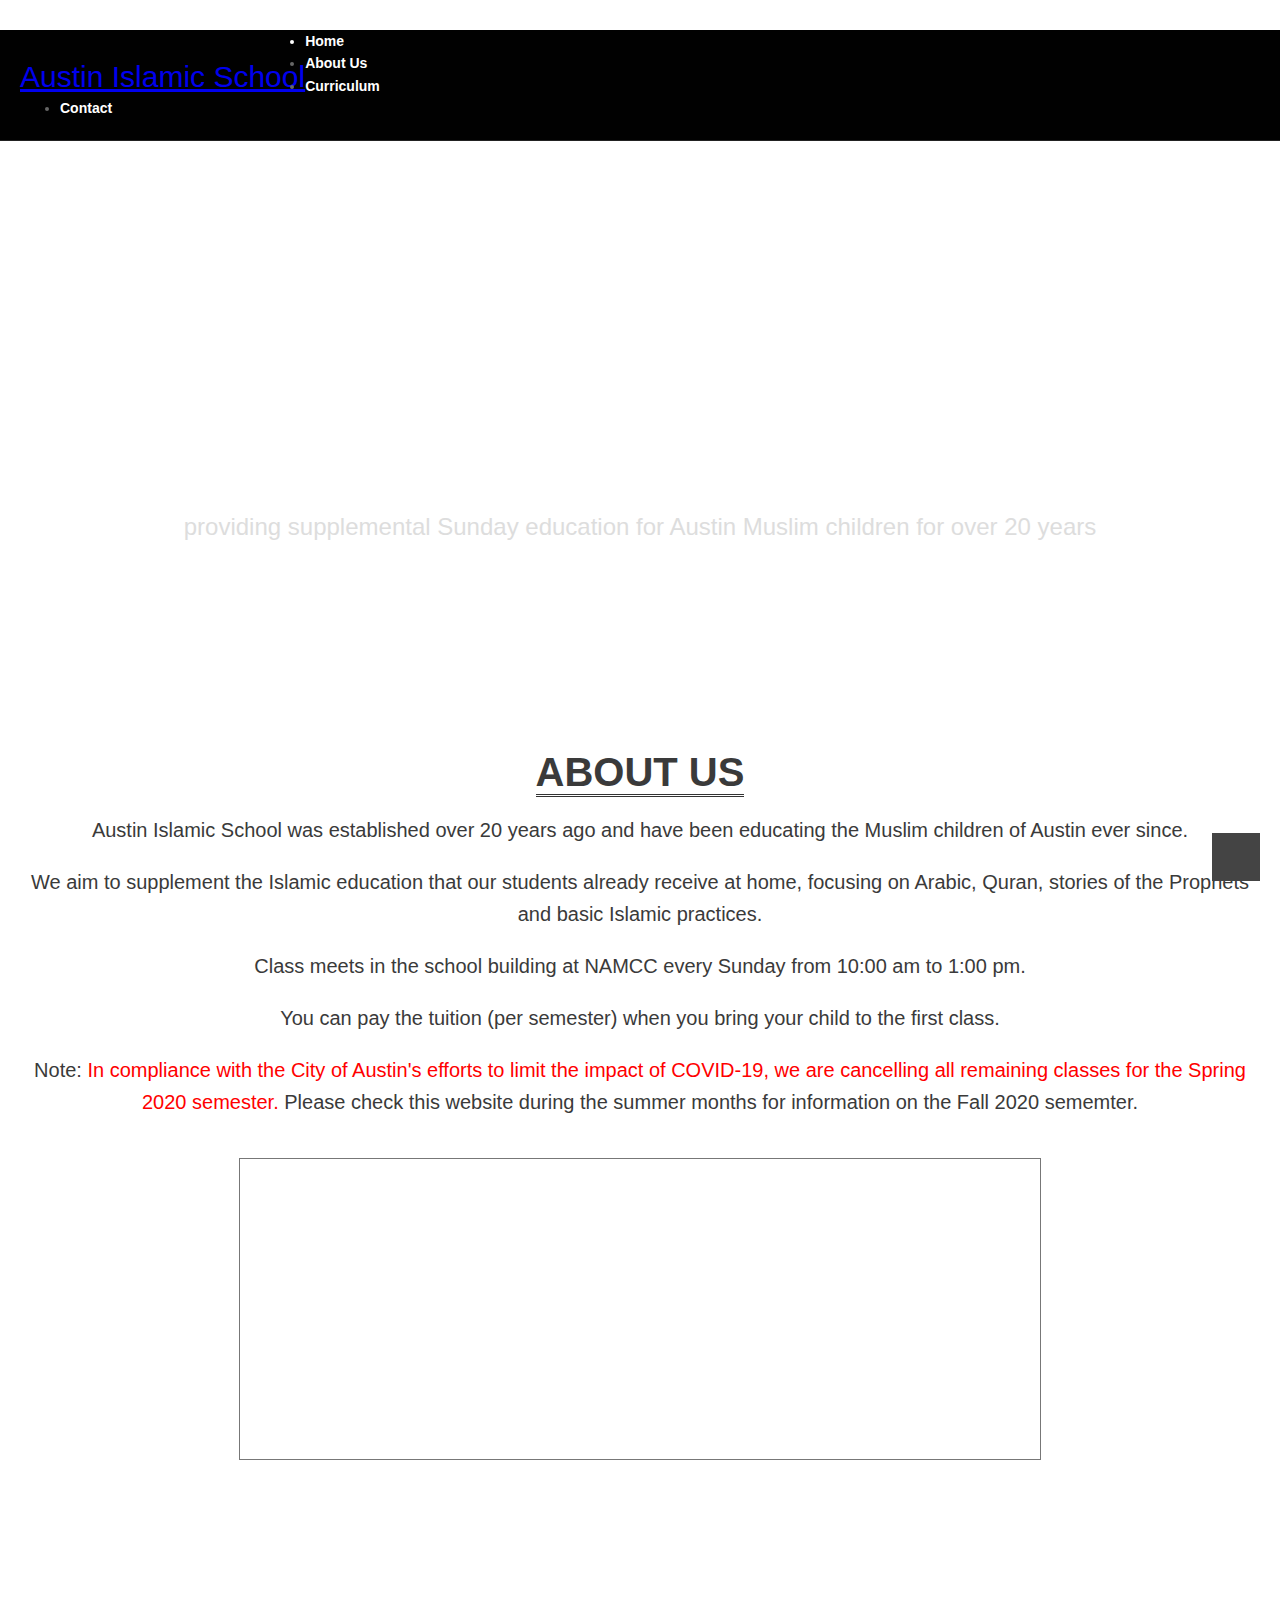
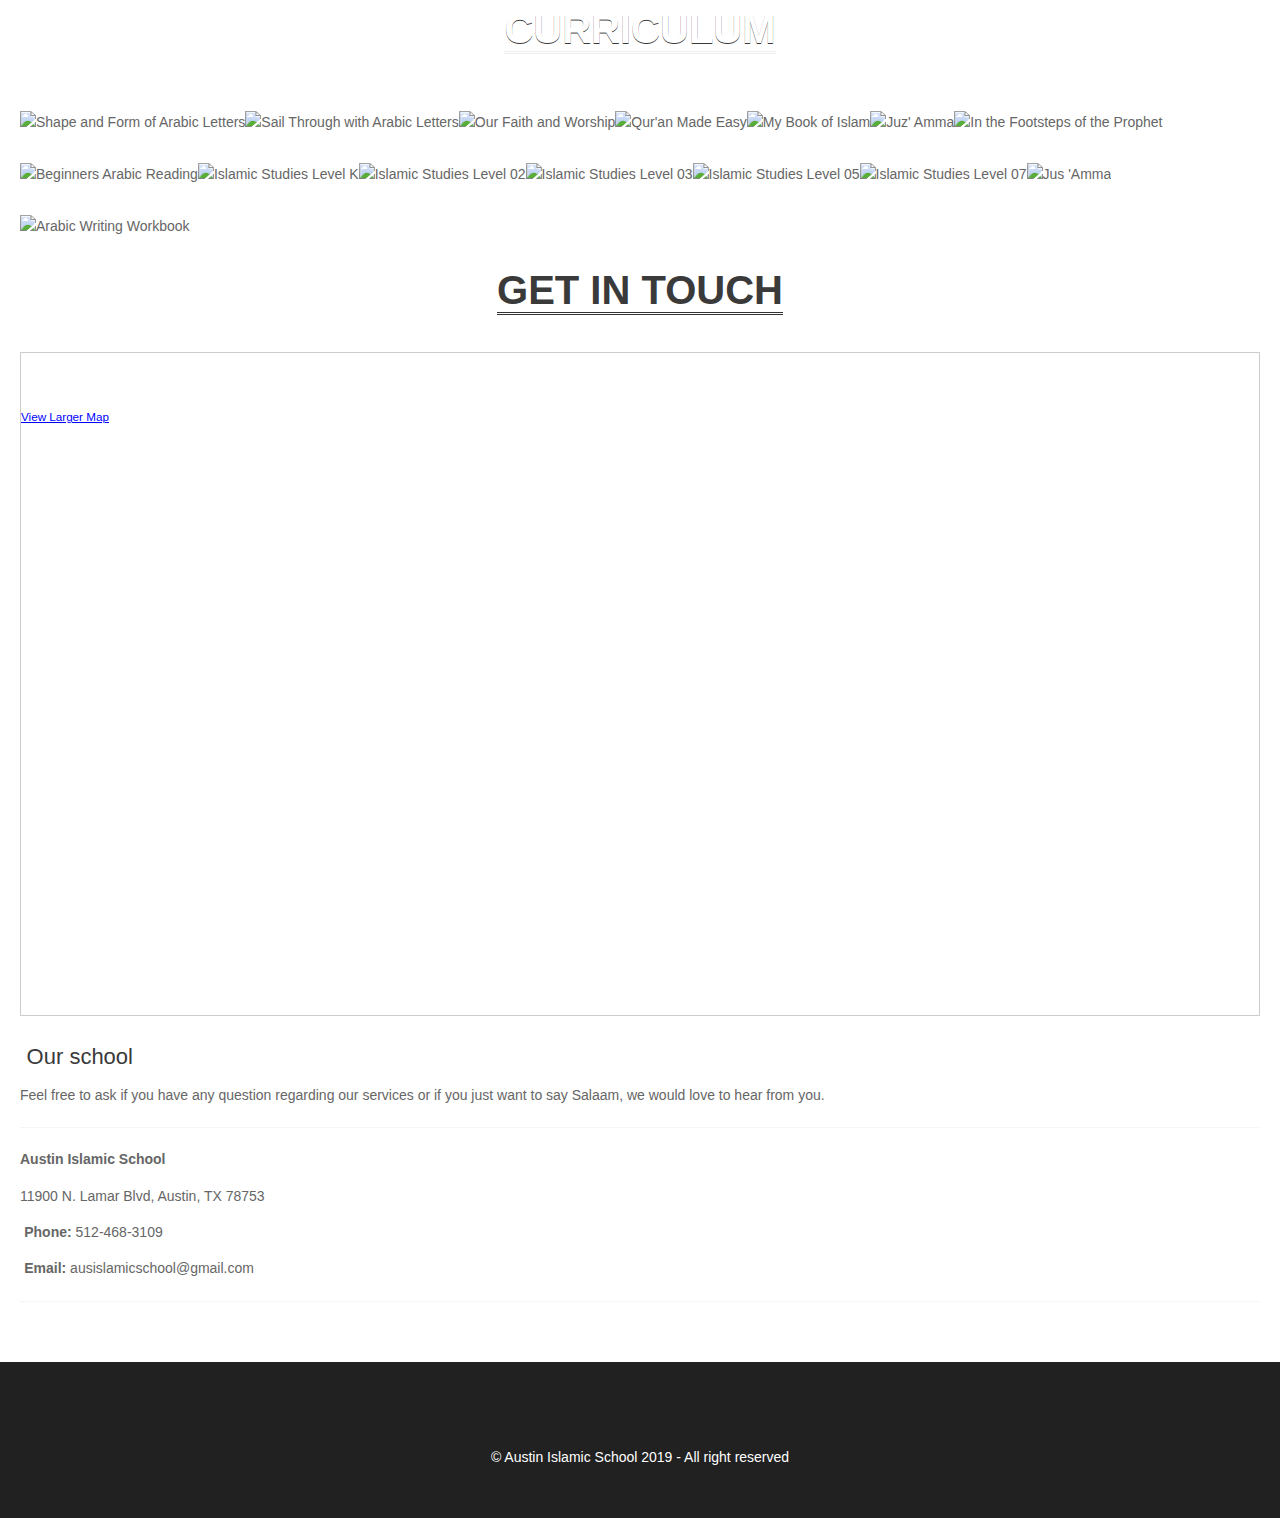
==== commit 911bdc20: "Minor tyop fix" ====
--- a/index.html
+++ b/index.html
@@ -24,12 +24,6 @@
 <!--[if lt IE 9]>
       <script src="http://html5shim.googlecode.com/svn/trunk/html5.js"></script>
     <![endif]-->
-<!-- Fav and touch icons -->
-<link rel="apple-touch-icon-precomposed" sizes="144x144" href="ico/apple-touch-icon-144-precomposed.png" />
-<link rel="apple-touch-icon-precomposed" sizes="114x114" href="ico/apple-touch-icon-114-precomposed.png" />
-<link rel="apple-touch-icon-precomposed" sizes="72x72" href="ico/apple-touch-icon-72-precomposed.png" />
-<link rel="apple-touch-icon-precomposed" href="ico/apple-touch-icon-57-precomposed.png" />
-<link rel="shortcut icon" href="ico/favicon.ico" />
 <meta name="google-site-verification" content="agLDYLqjidx4DpbqHTZxy0b7qXS-idKHdnn8xCAkSeQ" />
 </head>
 <body>
@@ -44,7 +38,7 @@
 		<div class="container">
 			<div class="logo">
 				<h2><a href="index.html">
-				<!--<img src="assets/img/logo.png" alt="" />-->
+				<!--<img src="assets/img/logo.PNG" alt="" />-->
 				Austin Islamic School
 				</a>
 			</h2>
@@ -93,14 +87,15 @@
 We aim to supplement the Islamic education that our students already receive at home, focusing on Arabic, Quran, stories 
 of the Prophets and basic Islamic practices.
 				</p><p>
-Class meets in the school building at NAMCC every Sunday starting January 13, 2019 from 10am to 1:00pm.
+Class meets in the school building at NAMCC every Sunday from 10:00 am to 1:00 pm.
 				</p>
 				<p>You can pay the tuition (per semester) when you bring your child to the first class.</p>
+				<p><b>Note:</b><span style="color:red"><b> In compliance with the City of Austin's efforts to limit the impact of COVID-19, we are cancelling all remaining classes for the Spring 2020 semester.</b></span> Please check this website during the summer months for information on the Fall 2020 sememter.</p>
 			</div>
 		</div>
 	</div>
 	<div class="row" align="center">
-		<div class="span12">
+		<div class="span12 responsiveCal">
 			<iframe src="https://calendar.google.com/calendar/embed?title=Austin%20Islamic%20School&amp;showNav=0&amp;showPrint=0&amp;showTabs=0&amp;showCalendars=0&amp;mode=AGENDA&amp;height=300&amp;wkst=1&amp;bgcolor=%23ffffff&amp;src=ausislamicschool%40gmail.com&amp;color=%231B887A&amp;ctz=America%2FChicago" style="border:solid 1px #777" width="800" height="300" frameborder="0" scrolling="no"></iframe>
 		</div>
 	</div>
@@ -228,6 +223,134 @@
 								<h5><strong>In the Footsteps of the Prophet</strong></h5>
 								<a href="#"><i class="icon-rounded icon-48 icon-link"></i></a>
 								<span><a class="zoom" data-pretty="prettyPhoto" href="assets/img/books/inthefootstepsoftheprophet.jpg">
+								<i class="icon-rounded icon-48 icon-zoom-in"></i>
+								</a></span>
+								</article>
+							</div>
+						</div>
+					</div>
+					</li>										
+					<li class="portfolio-item">
+					<div class="span3">
+						<div class="thumbnail">
+							<div class="image-wrapp">
+								<img class="img-polaroid" src="assets/img/books/Arabic_Reading_thumb.PNG" alt="Beginners Arabic Reading" title="" />
+								<article class="da-animate da-slideFromRight" style="display: block;">
+								<h5><strong>Beginners Arabic Reading</strong></h5>
+								<a href="#"><i class="icon-rounded icon-48 icon-link"></i></a>
+								<span><a class="zoom" data-pretty="prettyPhoto" href="assets/img/books/Arabic_Reading.PNG">
+								<i class="icon-rounded icon-48 icon-zoom-in"></i>
+								</a></span>
+								</article>
+							</div>
+						</div>
+					</div>
+					</li>
+					<li class="portfolio-item">
+					<div class="span3">
+						<div class="thumbnail">
+							<div class="image-wrapp">
+								<img class="img-polaroid" src="assets/img/books/islamic_studies_level_K_thumb.PNG" alt="Islamic Studies Level K" title="" />
+								<article class="da-animate da-slideFromRight" style="display: block;">
+								<h5><strong>Islamic Studies Level K</strong></h5>
+								<a href="#"><i class="icon-rounded icon-48 icon-link"></i></a>
+								<span><a class="zoom" data-pretty="prettyPhoto" href="assets/img/books/islamic_studies_level_K.PNG">
+								<i class="icon-rounded icon-48 icon-zoom-in"></i>
+								</a></span>
+								</article>
+							</div>
+						</div>
+					</div>
+					</li>
+					<li class="portfolio-item">
+					<div class="span3">
+						<div class="thumbnail">
+							<div class="image-wrapp">
+								<img class="img-polaroid" src="assets/img/books/islamic_studies_level_02_thumb.PNG" alt="Islamic Studies Level 02" title="" />
+								<article class="da-animate da-slideFromRight" style="display: block;">
+								<h5><strong>Islamic Studies Level 02</strong></h5>
+								<a href="#"><i class="icon-rounded icon-48 icon-link"></i></a>
+								<span><a class="zoom" data-pretty="prettyPhoto" href="assets/img/books/islamic_studies_level_02.PNG">
+								<i class="icon-rounded icon-48 icon-zoom-in"></i>
+								</a></span>
+								</article>
+							</div>
+						</div>
+					</div>
+					</li
+>					<li class="portfolio-item">
+					<div class="span3">
+						<div class="thumbnail">
+							<div class="image-wrapp">
+								<img class="img-polaroid" src="assets/img/books/islamic_studies_level_03_thumb.PNG" alt="Islamic Studies Level 03" title="" />
+								<article class="da-animate da-slideFromRight" style="display: block;">
+								<h5><strong>Islamic Studies Level 03</strong></h5>
+								<a href="#"><i class="icon-rounded icon-48 icon-link"></i></a>
+								<span><a class="zoom" data-pretty="prettyPhoto" href="assets/img/books/islamic_studies_level_03.PNG">
+								<i class="icon-rounded icon-48 icon-zoom-in"></i>
+								</a></span>
+								</article>
+							</div>
+						</div>
+					</div>
+					</li>
+					<li class="portfolio-item">
+					<div class="span3">
+						<div class="thumbnail">
+							<div class="image-wrapp">
+								<img class="img-polaroid" src="assets/img/books/islamic_studies_level_05_thumb.PNG" alt="Islamic Studies Level 05" title="" />
+								<article class="da-animate da-slideFromRight" style="display: block;">
+								<h5><strong>Islamic Studies Level 05</strong></h5>
+								<a href="#"><i class="icon-rounded icon-48 icon-link"></i></a>
+								<span><a class="zoom" data-pretty="prettyPhoto" href="assets/img/books/islamic_studies_level_05.PNG">
+								<i class="icon-rounded icon-48 icon-zoom-in"></i>
+								</a></span>
+								</article>
+							</div>
+						</div>
+					</div>
+					</li>
+					<li class="portfolio-item">
+					<div class="span3">
+						<div class="thumbnail">
+							<div class="image-wrapp">
+								<img class="img-polaroid" src="assets/img/books/islamic_studies_level_07_thumb.PNG" alt="Islamic Studies Level 07" title="" />
+								<article class="da-animate da-slideFromRight" style="display: block;">
+								<h5><strong>Islamic Studies Level 07</strong></h5>
+								<a href="#"><i class="icon-rounded icon-48 icon-link"></i></a>
+								<span><a class="zoom" data-pretty="prettyPhoto" href="assets/img/books/islamic_studies_level_07.PNG">
+								<i class="icon-rounded icon-48 icon-zoom-in"></i>
+								</a></span>
+								</article>
+							</div>
+						</div>
+					</div>
+					</li>
+					<li class="portfolio-item">
+					<div class="span3">
+						<div class="thumbnail">
+							<div class="image-wrapp">
+								<img class="img-polaroid" src="assets/img/books/jus_amma_thumb.PNG" alt="Jus 'Amma" title="" />
+								<article class="da-animate da-slideFromRight" style="display: block;">
+								<h5><strong>Jus 'Amma</strong></h5>
+								<a href="#"><i class="icon-rounded icon-48 icon-link"></i></a>
+								<span><a class="zoom" data-pretty="prettyPhoto" href="assets/img/books/jus_amma.PNG">
+								<i class="icon-rounded icon-48 icon-zoom-in"></i>
+								</a></span>
+								</article>
+							</div>
+						</div>
+					</div>
+					</li>					
+					<li class="portfolio-item">
+					<div class="span3">
+						<div class="thumbnail">
+							<div class="image-wrapp">
+								<img class="img-polaroid" src="assets/img/books/arabic_writing_thumb.PNG" alt="Arabic Writing Workbook" title="" />
+								<article class="da-animate da-slideFromRight" style="display: block;">
+								<h5><strong>Arabic Writing Workbook</strong></h5>
+								<a href="#"><i class="icon-rounded icon-48 icon-link"></i></a>
+								<span><a class="zoom" data-pretty="prettyPhoto" href="assets/img/books/arabic_writing.PNG">
 								<i class="icon-rounded icon-48 icon-zoom-in"></i>
 								</a></span>
 								</article>
@@ -288,18 +411,6 @@
 			</p>
 			<div class="dotted_line">
 			</div>
-			<!--
-			<h4><i class="icon-group"></i><strong>Connect to our social profiles</strong></h4>
-			<div class="social-links">
-				<ul class="social-links">
-					<li><a href="#" title="Twitter"><i class="icon-square icon-32 icon-twitter"></i></a></li>
-					<li><a href="#" title="Facebook"><i class="icon-square icon-32 icon-facebook"></i></a></li>
-					<li><a href="#" title="Google plus"><i class="icon-square icon-32 icon-google-plus"></i></a></li>
-					<li><a href="#" title="Linkedin"><i class="icon-square icon-32 icon-linkedin"></i></a></li>
-					<li><a href="#" title="Pinterest"><i class="icon-square icon-32 icon-pinterest"></i></a></li>
-				</ul>
-			</div>
-			-->
 		</div>
 	</div>
 </div>
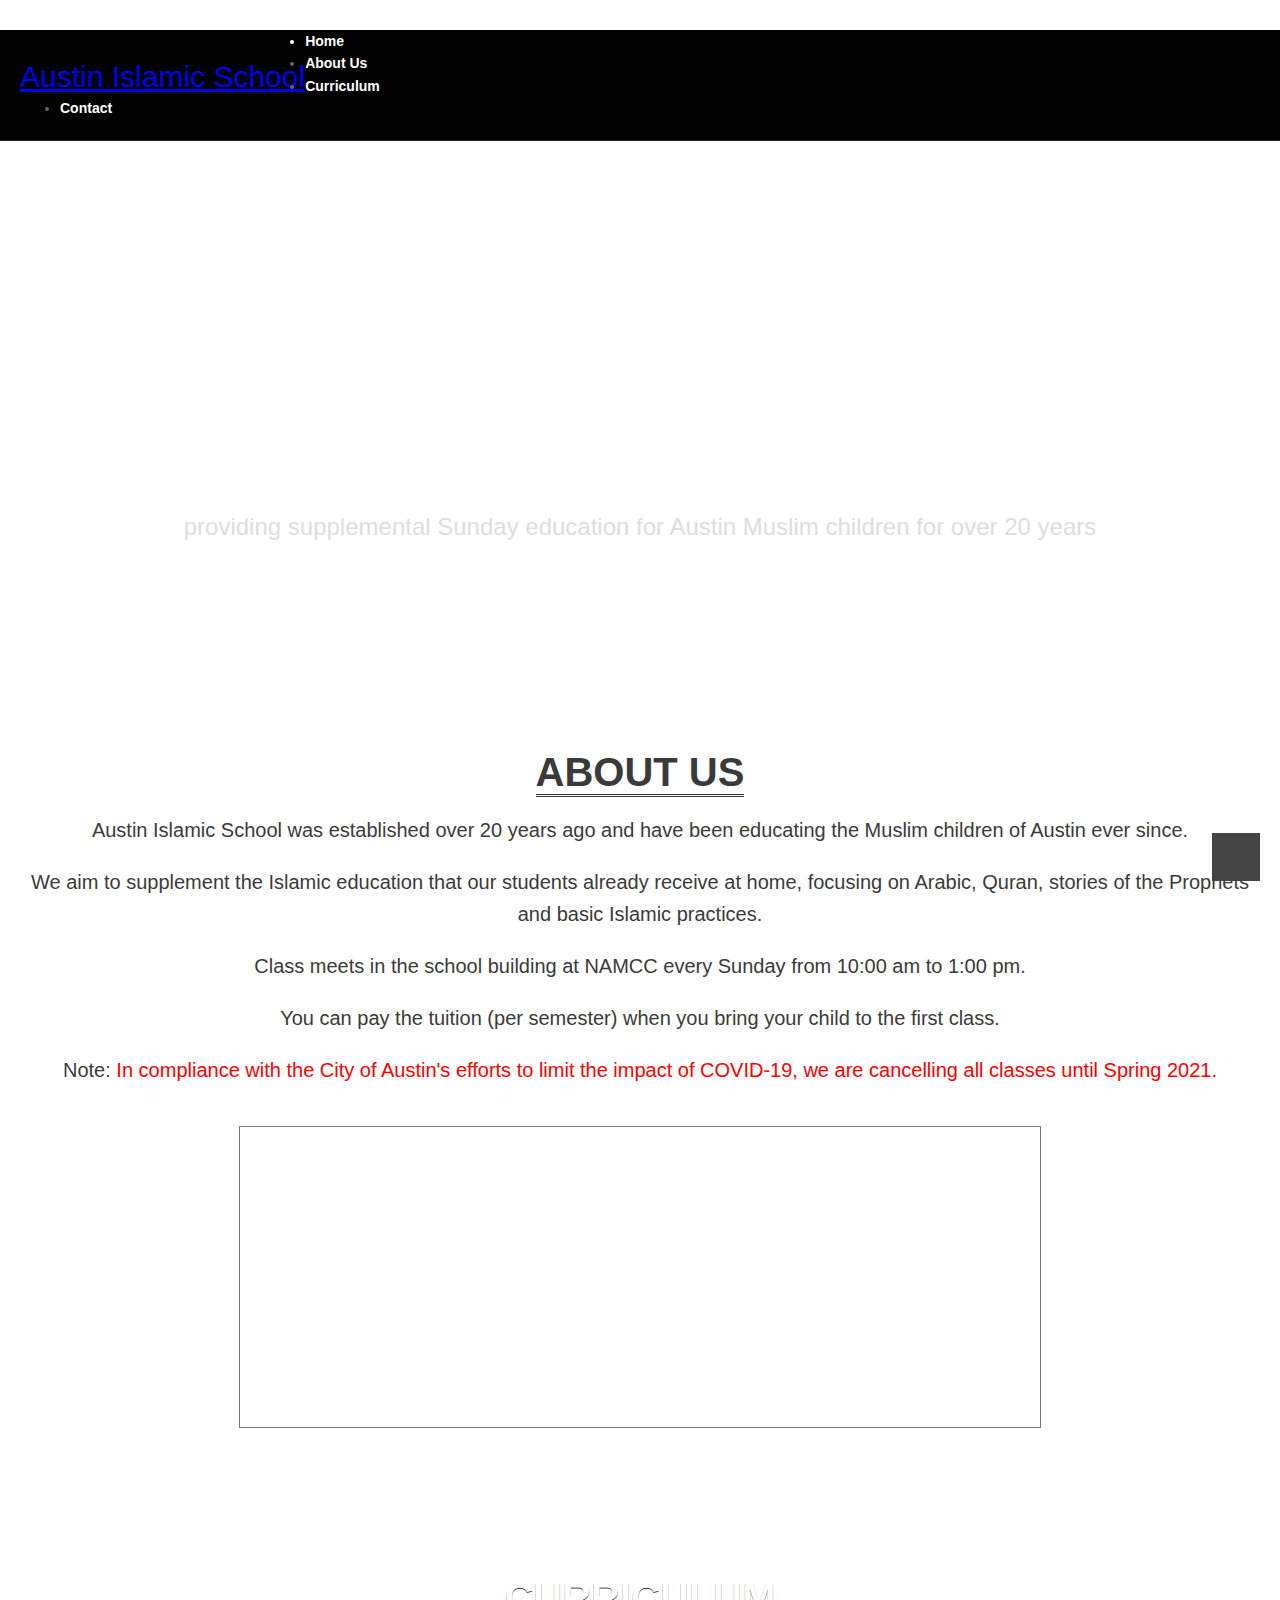
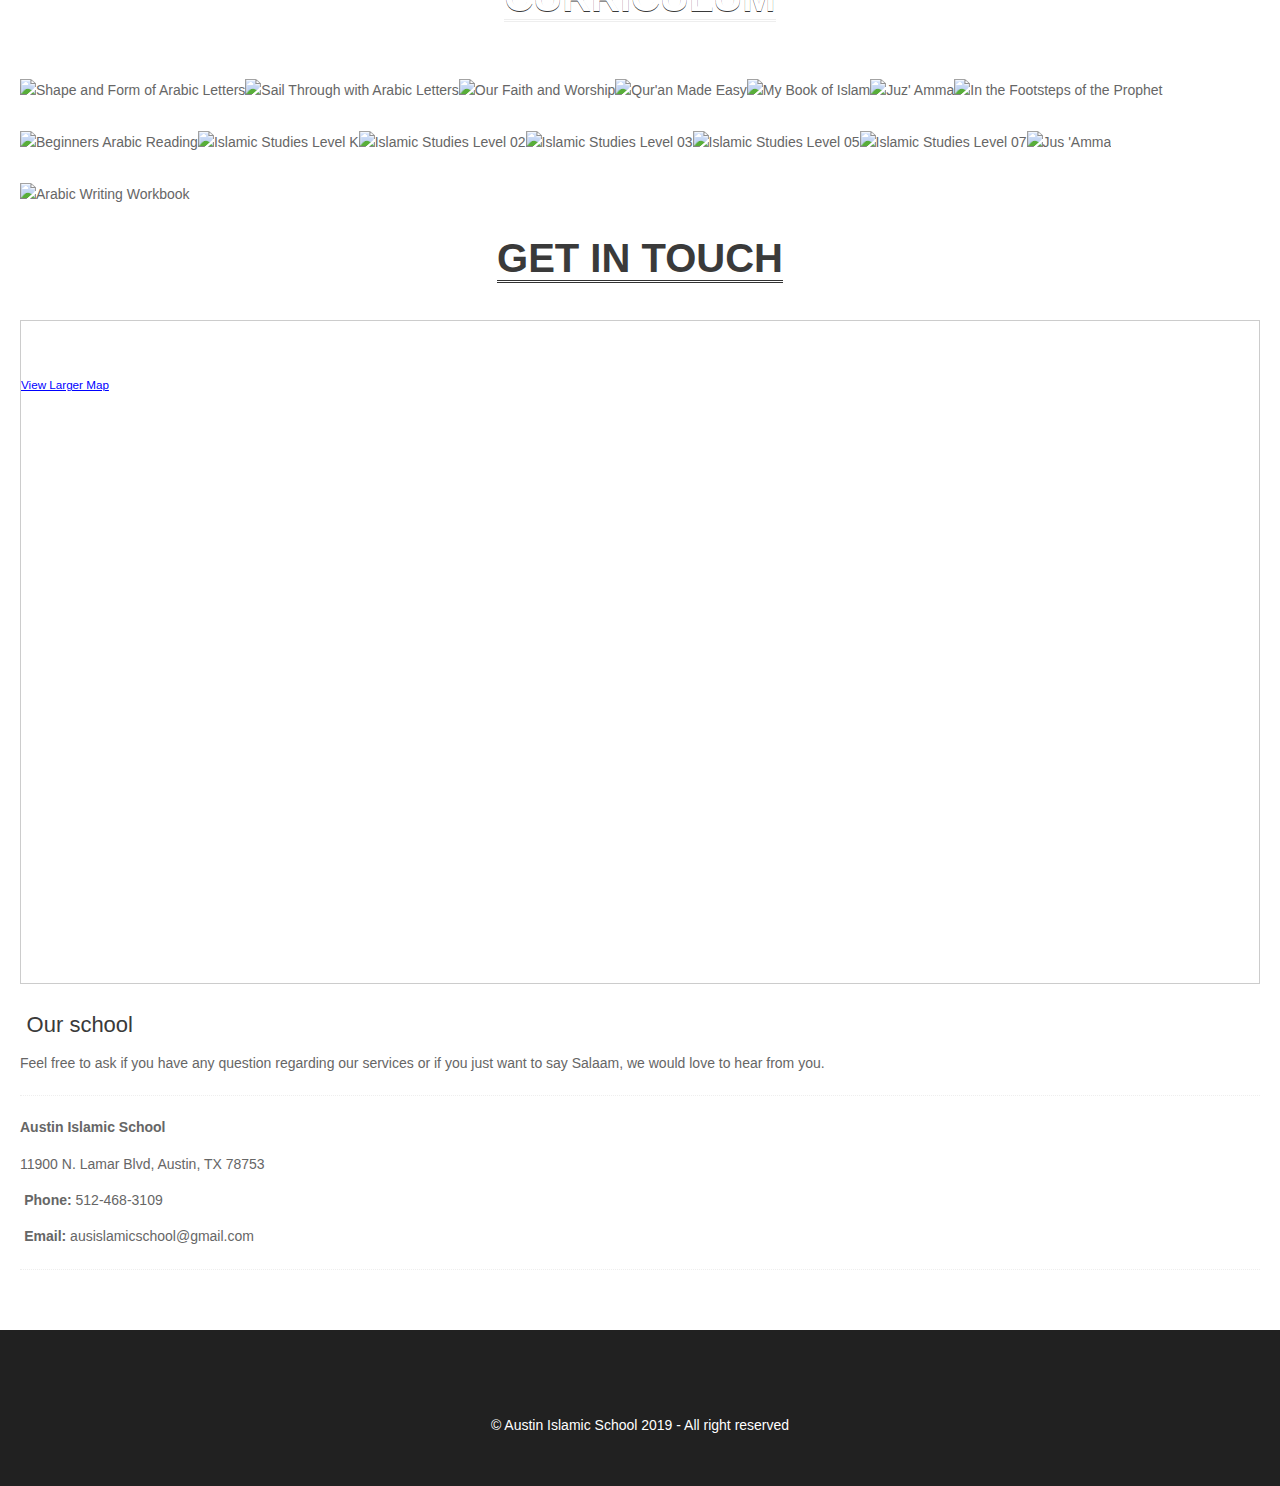
==== commit 287b470e: "Update for Fall 2020." ====
--- a/index.html
+++ b/index.html
@@ -90,7 +90,7 @@
 Class meets in the school building at NAMCC every Sunday from 10:00 am to 1:00 pm.
 				</p>
 				<p>You can pay the tuition (per semester) when you bring your child to the first class.</p>
-				<p><b>Note:</b><span style="color:red"><b> In compliance with the City of Austin's efforts to limit the impact of COVID-19, we are cancelling all remaining classes for the Spring 2020 semester.</b></span> Please check this website during the summer months for information on the Fall 2020 sememter.</p>
+				<p><b>Note:</b><span style="color:red"><b> In compliance with the City of Austin's efforts to limit the impact of COVID-19, we are cancelling all classes until Spring 2021.</b></span></p>
 			</div>
 		</div>
 	</div>
